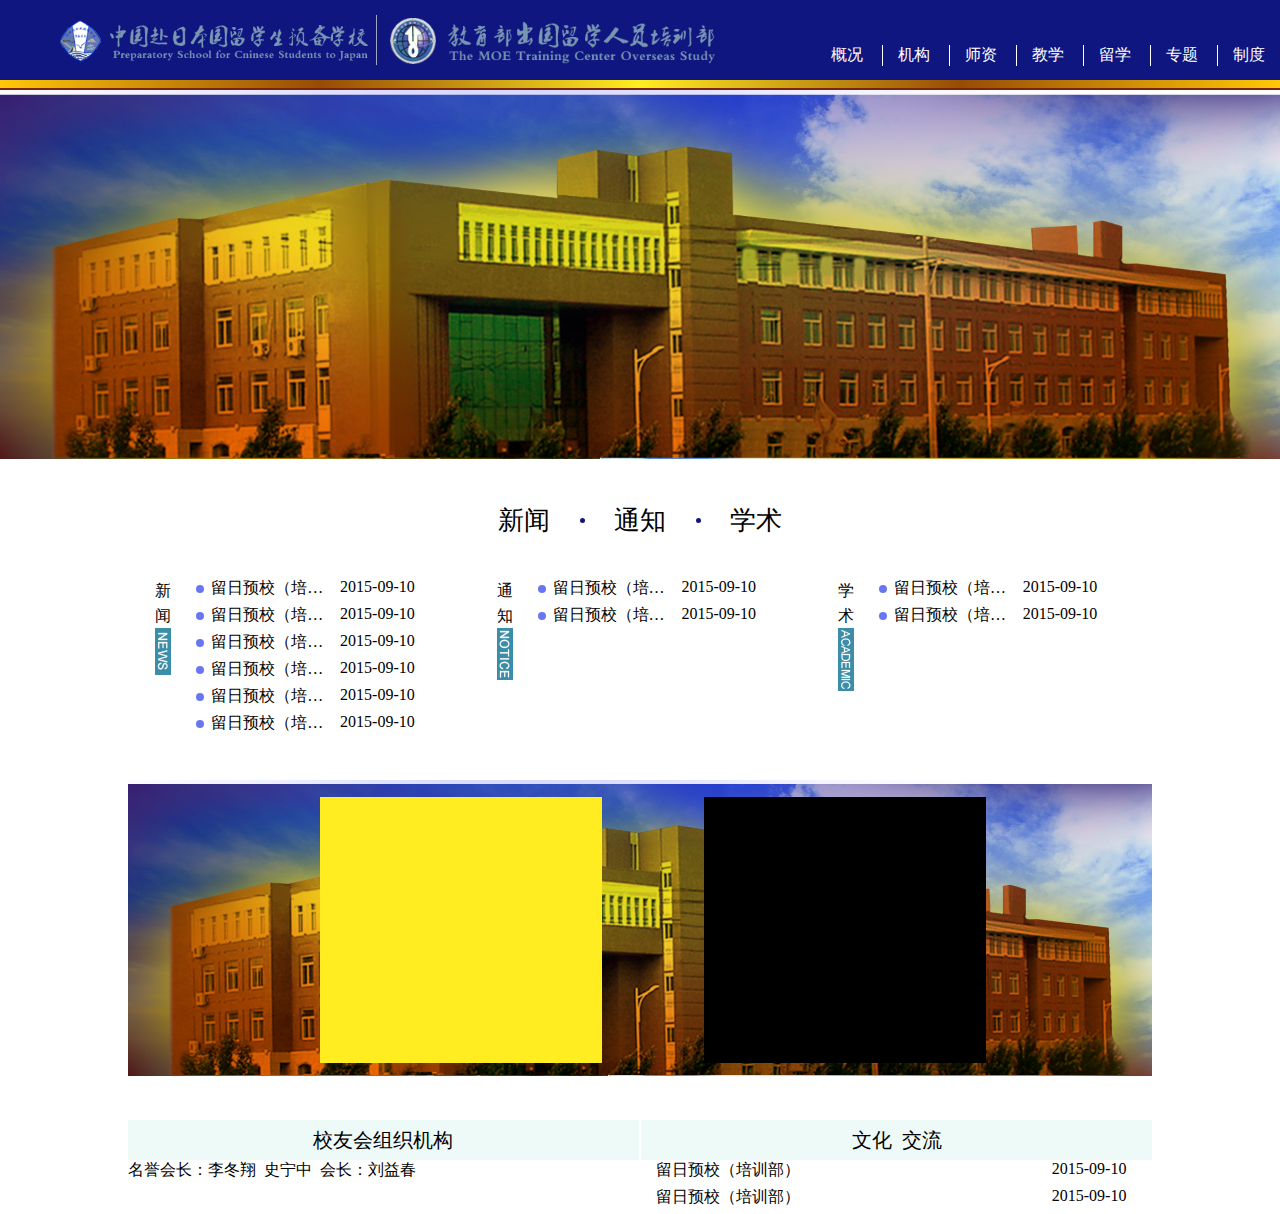
==== index.html @ 19a67167 "first" ====
<!DOCTYPE html>
<html lang="en">
<head>
    <meta charset="UTF-8">
    <title>东北师范大学留日预校</title>
    <link href="css/base.css" rel="stylesheet" type="text/css">
    <meta name="viewport" content="width=device-width,scale=initial-scale">
</head>
<style>

</style>
<body>
    <div class="wrapper">
        <div class="nav">
            <div class="navbar">
                <img id="icon1" src="images/图标.png">
                <img id="icon2" src="images/图标2.png">
                <ul>
                    <li>概况</li>
                    <li>机构</li>
                    <li>师资</li>
                    <li>教学</li>
                    <li>留学</li>
                    <li>专题</li>
                    <li>制度</li>
                </ul>
            </div>
            <div class="topHr"></div>
            <div class="bottomHr"></div>
            <div class="carousel">
                <img src="images/carousel.jpg">
            </div>
        </div>
        <div class="section1">
            <div class="section1Top">
                <ul>
                    <li>新闻</li>
                    <li>通知</li>
                    <li>学术</li>
                </ul>
            </div>
            <div class="section1Content">
                <div class="news">
                    <div class="sidebar">
                        <div class="sidebarInner">
                            <p>新闻</p>
                            <img src="images/news.png">
                        </div>
                    </div>
                    <div class="content">
                        <div class="item">
                            <div class="ic"></div>
                            <div class="title">留日预校（培训部）</div>
                            <div class="date">2015-09-10</div>
                        </div>
                        <div class="item">
                            <div class="ic"></div>
                            <div class="title">留日预校（培训部）</div>
                            <div class="date">2015-09-10</div>
                        </div>
                        <div class="item">
                            <div class="ic"></div>
                            <div class="title">留日预校（培训部）</div>
                            <div class="date">2015-09-10</div>
                        </div>
                        <div class="item">
                            <div class="ic"></div>
                            <div class="title">留日预校（培训部）</div>
                            <div class="date">2015-09-10</div>
                        </div>
                        <div class="item">
                            <div class="ic"></div>
                            <div class="title">留日预校（培训部）</div>
                            <div class="date">2015-09-10</div>
                        </div>
                        <div class="item">
                            <div class="ic"></div>
                            <div class="title">留日预校（培训部）</div>
                            <div class="date">2015-09-10</div>
                        </div>
                    </div>
                </div>
                <div class="notice">
                    <div class="sidebar">
                        <div class="sidebarInner">
                            <p>通知</p>
                            <img src="images/notice.png">
                        </div>
                    </div>
                    <div class="content">
                        <div class="item">
                            <div class="ic"></div>
                            <div class="title">留日预校（培训部）</div>
                            <div class="date">2015-09-10</div>
                        </div>
                        <div class="item">
                            <div class="ic"></div>
                            <div class="title">留日预校（培训部）</div>
                            <div class="date">2015-09-10</div>
                        </div>
                    </div>
                </div>
                <div class="academic">
                    <div class="sidebar">
                        <div class="sidebarInner">
                            <p>学术</p>
                            <img src="images/action.png">
                        </div>
                    </div>
                    <div class="content">
                        <div class="item">
                            <div class="ic"></div>
                            <div class="title">留日预校（培训部）</div>
                            <div class="date">2015-09-10</div>
                        </div>
                        <div class="item">
                            <div class="ic"></div>
                            <div class="title">留日预校（培训部）</div>
                            <div class="date">2015-09-10</div>
                        </div>
                    </div>
                </div>
                <div style="clear: both"></div>
            </div>
            <div style="clear: both"></div>
        </div>
        <div class="section2">
            <img src="images/carousel.jpg">
            <div class="signup"></div>
            <div class="student"></div>
        </div>
        <div class="section3">
            <div class="asso">校友会组织机构</div>
            <div class="culture">文化&nbsp&nbsp交流</div>

            <div class="section3Content">
                <div class="people">
                    <p>名誉会长：李冬翔&nbsp&nbsp史宁中&nbsp&nbsp会长：刘益春</p>
                </div>
                <div class="communicate">
                    <div class="main">
                        <div class="content">
                            <div class="item">
                                <div class="title">留日预校（培训部）</div>
                                <div class="date">2015-09-10</div>
                            </div>
                            <div class="item">
                                <div class="title">留日预校（培训部）</div>
                                <div class="date">2015-09-10</div>
                            </div>
                        </div>
                    </div>
                </div>
            </div>
        </div>
    </div>
</body>
</html>
---- css/base.css ----
*{margin: 0px; padding: 0px}

.wrapper{width:100%;}
#icon1{display: block; position: absolute; left: 60px; top: 15px; border-right: 1px solid rgba(216, 214, 212, 0.74); height: 50px;}
#icon2{display: block; position: absolute; left:390px; top: 18px; height: 46px;}
.navbar{position: relative; height: 80px; background-color: #0f1680;  margin: 0 auto;}
.navbar ul{position: absolute; right: 0px; top: 45px;}
.navbar li{display: inline-block; list-style: none; font-family: "Microsoft YaHei UI"; color: white; padding: 0px 15px;}
/*这里用inline-block，只需要把ul设置成absolute就可以撑开父亲元素*/
.navbar li:nth-child(n+2){ border-left: 1px solid white}
.carousel { margin: 0 auto;}
.carousel img{width: 100%; margin: 0 auto;}
.topHr{height: 8px; margin: 0 auto;
    background-image: linear-gradient(left, #ffc808, #974C04, #FFED21, #974C04, #ffc808);
    /* Firefox 3.6+ */
    background: -moz-linear-gradient(left, #ffc808, #974C04, #FFED21, #974C04, #ffc808);
    /* Safari 4-5, Chrome 1-9 */
    background: -webkit-gradient(linear, left top, right top, from(#ffc808), color-stop(0.25, #974C04), color-stop(0.5, #FFED21), color-stop(0.75, #974C04), to(#ffc808));
    /* Safari 5.1+, Chrome 10+ */
    background: -webkit-linear-gradient(left, #ffc808, #974C04, #FFED21, #974C04, #ffc808);
    /* Opera 11.10+ */
    background: -o-linear-gradient(left, #ffc808, #974C04, #FFED21, #974C04, #ffc808);
}
.bottomHr{height: 2px; margin: 0 auto;
    background-color: #79240b;
}
.section1Top{text-align: center; margin: 40px 0px;}

.section1Top li{display:inline-block; padding: 0 30px; font-family: "Microsoft YaHei UI"; font-size: 1.6em; position: relative}

.section1Top li:nth-child(n+2)::before{
    content:"";
    height:5px;
    width:5px;
    border-radius: 5px;
    background-color: #0f1680;
    position: absolute;
    top: 15px;
    left: -4px;
}

.section1{width:80%; margin: 0 auto;}
.section1Content{}
.section1Content>div{width: 33.333%; float: left}

@media screen and (max-width: 1000px) and (min-width: 640px) {
    .section1Content>div{width: 100%;}
    .section1Content .news,
    .section1Content .notice{width: 50%;}
    .section1Top li{font-size: 1em;}
    .section1Top li:nth-child(n+2)::before{height:4px; width:4px; top: 9px;}
}
@media screen and (max-width: 639px) {
    .section1Content>div{width: 100%;}
    .section1Top li{font-size: .5em;}
    .section1Top li:nth-child(n+2)::before{height:2px; width:2px; top: 7px;}
}

.sidebar{
    float: left;
    width: 20%;
    height :10%;
}

.sidebarInner{
    width:20%;
    margin: 0 auto;
}
.sidebarInner p{
    line-height: 25px;
}

.content{
    float: left;
    width:80%;
}
.ic{height: 8px; width: 8px; border-radius: 50%; background-color: #6976f2; margin: 7px 7px 7px 0; float: left}
.title{
    position: absolute;
    left: 15px;
    right: 80px;
    float: left;
    overflow: hidden;
    white-space: nowrap;
    text-overflow: ellipsis;
}
.date{float: right;}
.item{height: 24px; width: 80%; margin-bottom: 3px; position: relative}

.section2{text-align: center; position: relative}
.section2 img{margin: 40px auto; width: 80%;}

.section2>*:not(img){position: absolute; width: 22%; top: 15%; height: 70%}

.signup{background-color: #FFED21; left: 25%; }
.student{background-color: black; left: 55%;}

.section3{
    width: 80%;
    margin: 0 auto;
}
.section3>.asso,
.section3>.culture{text-align: center; font-family: "Microsoft YaHei UI"; height: 40px; background-color: #edfaf8; width: 49.9%; line-height: 40px; font-size: 20px}
.asso{float: left}
.culture{float: right}

.section3Content>.people,
.section3Content>.communicate{width: 49.9%}
.people{float: left;}
.communicate{float: right; position: relative}
.main>.content{width:95%; margin: 0 auto;}
.main>.content>.item{width:100%}
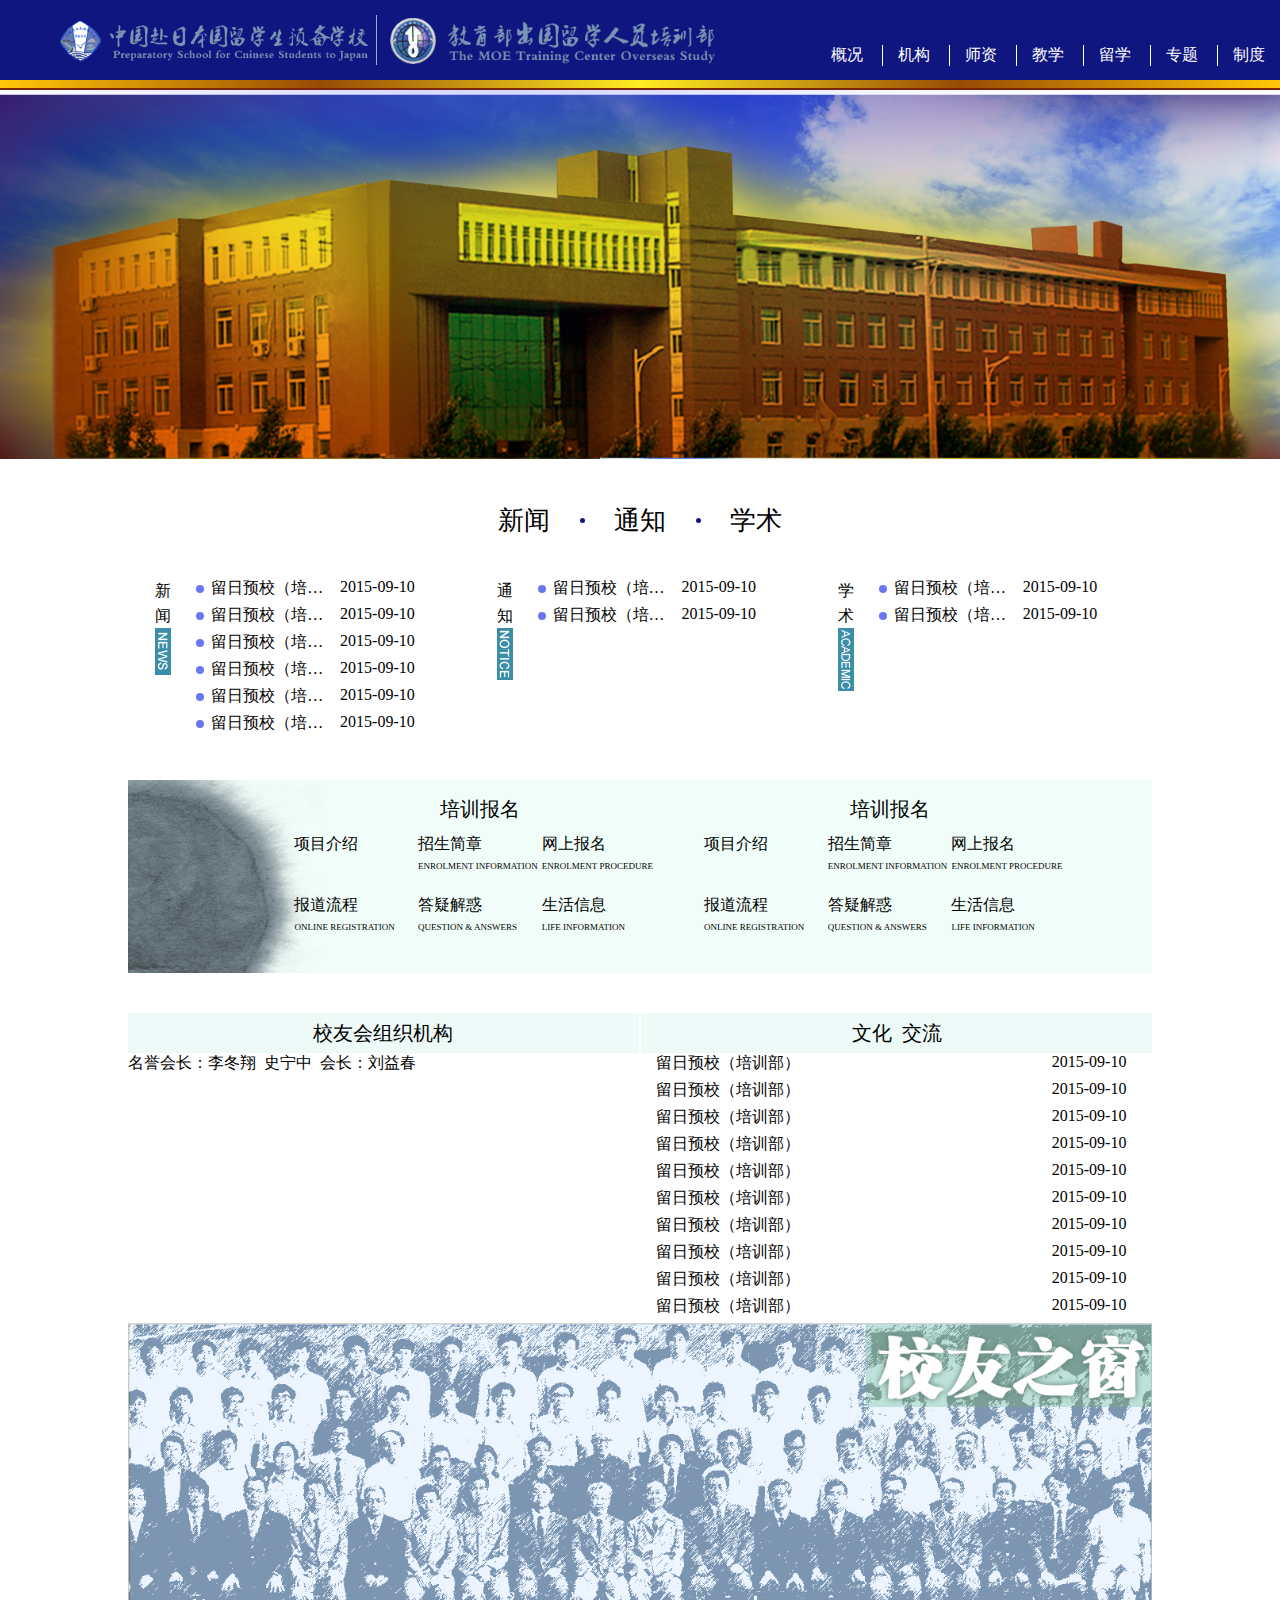
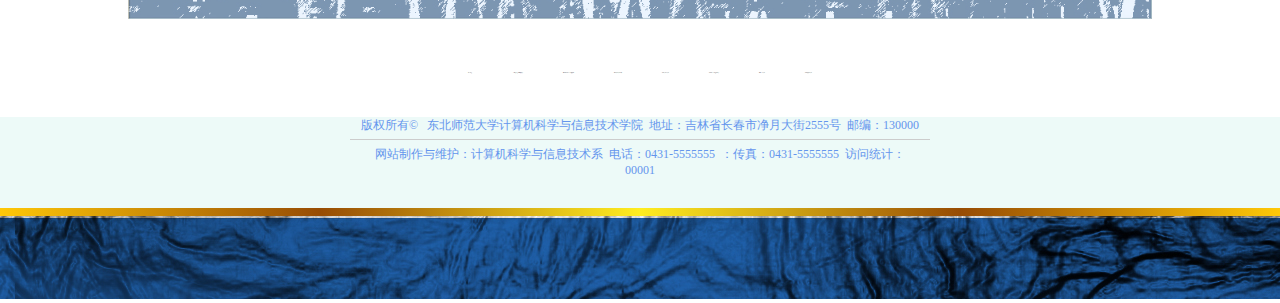
==== commit ea3dcfd5: "kuaile" ====
--- a/index.html
+++ b/index.html
@@ -4,17 +4,17 @@
     <meta charset="UTF-8">
     <title>东北师范大学留日预校</title>
     <link href="css/base.css" rel="stylesheet" type="text/css">
-    <meta name="viewport" content="width=device-width,scale=initial-scale">
+    <link href="css/font-awesome.min.css" rel="stylesheet" type="text/css">
+    <meta name="viewport" content="width=device-width,initial-scale=1">
 </head>
-<style>
-
-</style>
 <body>
     <div class="wrapper">
         <div class="nav">
             <div class="navbar">
                 <img id="icon1" src="images/图标.png">
                 <img id="icon2" src="images/图标2.png">
+                <img id="icon3" src="images/预校团徽.png">
+                <img id="icon4" src="images/培训校徽.png">
                 <ul>
                     <li>概况</li>
                     <li>机构</li>
@@ -24,6 +24,17 @@
                     <li>专题</li>
                     <li>制度</li>
                 </ul>
+                <div id="ul2"><i class="fa fa-bars fa-3x ul2"></i>
+                    <ul>
+                        <li>概况</li>
+                        <li>机构</li>
+                        <li>师资</li>
+                        <li>教学</li>
+                        <li>留学</li>
+                        <li>专题</li>
+                        <li>制度</li>
+                    </ul>
+                </div>
             </div>
             <div class="topHr"></div>
             <div class="bottomHr"></div>
@@ -125,9 +136,25 @@
             <div style="clear: both"></div>
         </div>
         <div class="section2">
-            <img src="images/carousel.jpg">
-            <div class="signup"></div>
-            <div class="student"></div>
+            <img src="images/球.png">
+            <div class="signup">
+                <div class="signupTop"><p>培训报名</p></div>
+                <div class="block">项目介绍</div>
+                <div class="block">招生简章<br><span>ENROLMENT INFORMATION</span></div>
+                <div class="block">网上报名<br><span>ENROLMENT PROCEDURE</span></div>
+                <div class="block">报道流程<br><span>ONLINE REGISTRATION</span></div>
+                <div class="block">答疑解惑<br><span>QUESTION & ANSWERS</span></div>
+                <div class="block">生活信息<br><span>LIFE INFORMATION</span></div>
+            </div>
+            <div class="student">
+                <div class="signupTop"><p>培训报名</p></div>
+                <div class="block">项目介绍</div>
+                <div class="block">招生简章<br><span>ENROLMENT INFORMATION</span></div>
+                <div class="block">网上报名<br><span>ENROLMENT PROCEDURE</span></div>
+                <div class="block">报道流程<br><span>ONLINE REGISTRATION</span></div>
+                <div class="block">答疑解惑<br><span>QUESTION & ANSWERS</span></div>
+                <div class="block">生活信息<br><span>LIFE INFORMATION</span></div>
+            </div>
         </div>
         <div class="section3">
             <div class="asso">校友会组织机构</div>
@@ -148,11 +175,90 @@
                                 <div class="title">留日预校（培训部）</div>
                                 <div class="date">2015-09-10</div>
                             </div>
-                        </div>
-                    </div>
-                </div>
-            </div>
+                            <div class="item">
+                                <div class="title">留日预校（培训部）</div>
+                                <div class="date">2015-09-10</div>
+                            </div>
+                            <div class="item">
+                                <div class="title">留日预校（培训部）</div>
+                                <div class="date">2015-09-10</div>
+                            </div>
+                            <div class="item">
+                                <div class="title">留日预校（培训部）</div>
+                                <div class="date">2015-09-10</div>
+                            </div>
+                            <div class="item">
+                                <div class="title">留日预校（培训部）</div>
+                                <div class="date">2015-09-10</div>
+                            </div>
+                            <div class="item">
+                                <div class="title">留日预校（培训部）</div>
+                                <div class="date">2015-09-10</div>
+                            </div>
+                            <div class="item">
+                                <div class="title">留日预校（培训部）</div>
+                                <div class="date">2015-09-10</div>
+                            </div>
+                            <div class="item">
+                                <div class="title">留日预校（培训部）</div>
+                                <div class="date">2015-09-10</div>
+                            </div>
+                            <div class="item">
+                                <div class="title">留日预校（培训部）</div>
+                                <div class="date">2015-09-10</div>
+                            </div>
+                        </div>
+                    </div>
+                </div>
+            </div>
+        </div>
+        <div class="section4">
+            <img src="images/校友之窗.jpg">
+            <div class="links">
+                <div class="link">
+                    <p>友情链接：</p>
+                </div><div class="link">
+                    <p>中华人民共和国教育部</p>
+                </div><div class="link">
+                    <p>国家留学基金管理委员会</p>
+                </div><div class="link">
+                    <p>东北师范大学官网</p>
+                </div><div class="link">
+                    <p>日本井冈山大学</p>
+                </div><div class="link">
+                    <p>日本神户亲和女子学院</p>
+                </div><div class="link">
+                    <p>东京工业大学</p>
+                </div><div class="link">
+                    <p>日本樱美林大学</p>
+                </div>
+            </div>
+        </div>
+        <div class="footer">
+            <ul>
+                <li>版权所有© &nbsp; 东北师范大学计算机科学与信息技术学院 &nbsp;地址：吉林省长春市净月大街2555号 &nbsp;邮编：130000</li>
+                <hr style="height:1px;border:none;border-top:1px solid #CCCCCC; width:580px; margin:5px auto;" />
+                <li> 网站制作与维护：计算机科学与信息技术系 &nbsp;电话：0431-5555555 &nbsp;：传真：0431-5555555 &nbsp;访问统计：
+                    <div class="count">00001</div>
+                </li>
+            </ul>
+            <div class="topHr"></div>
+            <div class="footerimg">
+                <img src="images/foot.jpg">
+            </div>
+
         </div>
     </div>
 </body>
+<script>
+    window.onload = function(){
+        var ul2 = document.getElementById("ul2");
+        ul2.onmouseover = function(){
+            ul2.children[1].style.cssText = "display:block";
+        }
+        ul2.onmouseout = function(){
+            ul2.children[1].style.cssText = "display:none";
+        }
+    }
+</script>
 </html>--- a/css/base.css
+++ b/css/base.css
@@ -1,13 +1,24 @@
 *{margin: 0px; padding: 0px}
 
 .wrapper{width:100%;}
-#icon1{display: block; position: absolute; left: 60px; top: 15px; border-right: 1px solid rgba(216, 214, 212, 0.74); height: 50px;}
-#icon2{display: block; position: absolute; left:390px; top: 18px; height: 46px;}
+#icon1{ position: absolute; left: 60px; top: 15px; border-right: 1px solid rgba(216, 214, 212, 0.74); height: 50px;}
+#icon2{ position: absolute; left:390px; top: 18px; height: 46px;}
+#icon3{position: absolute; left: 60px; top: 15px; height: 50px; display: none;}
+#icon4{position: absolute; left:160px; top: 18px; height: 46px; display: none}
 .navbar{position: relative; height: 80px; background-color: #0f1680;  margin: 0 auto;}
-.navbar ul{position: absolute; right: 0px; top: 45px;}
-.navbar li{display: inline-block; list-style: none; font-family: "Microsoft YaHei UI"; color: white; padding: 0px 15px;}
+.navbar>ul{position: absolute; right: 0px; top: 45px;}
+.navbar>ul>li{display: inline-block; list-style: none; font-family: "Microsoft YaHei UI"; color: white; padding: 0px 15px;}
 /*这里用inline-block，只需要把ul设置成absolute就可以撑开父亲元素*/
-.navbar li:nth-child(n+2){ border-left: 1px solid white}
+.navbar #ul2{
+    position: absolute;
+    right: 20px;
+    top : 18px;
+    display: none;
+}
+#ul2>ul{list-style: none; width: 40px; position: absolute; top: 65px;}
+#ul2>ul>li{padding: 5px 0px}
+
+.navbar>ul>li:nth-child(n+2){ border-left: 1px solid white}
 .carousel { margin: 0 auto;}
 .carousel img{width: 100%; margin: 0 auto;}
 .topHr{height: 8px; margin: 0 auto;
@@ -43,17 +54,33 @@
 .section1Content{}
 .section1Content>div{width: 33.333%; float: left}
 
-@media screen and (max-width: 1000px) and (min-width: 640px) {
+@media screen and (max-width: 1250px) and (min-width: 1141px) {
+    .navbar>ul>li{padding: 0px 8px;}
+}
+
+@media screen and (max-width: 1140px) and (min-width: 1001px) {
+    #icon1,#icon2{display: none;}
+    #icon3,#icon4{display: block;}
+}
+
+@media screen and (max-width: 1000px) and (min-width: 720px) {
     .section1Content>div{width: 100%;}
     .section1Content .news,
     .section1Content .notice{width: 50%;}
-    .section1Top li{font-size: 1em;}
-    .section1Top li:nth-child(n+2)::before{height:4px; width:4px; top: 9px;}
+    .section1Top>ul>li{font-size: 1em;}
+    .section1Top>ul>li:nth-child(n+2)::before{height:4px; width:4px; top: 9px;}
+    #icon1,#icon2{display: none;}
+    #icon3,#icon4{display: block;}
 }
-@media screen and (max-width: 639px) {
+
+@media screen and (max-width: 719px) {
     .section1Content>div{width: 100%;}
     .section1Top li{font-size: .5em;}
     .section1Top li:nth-child(n+2)::before{height:2px; width:2px; top: 7px;}
+    #icon1,#icon2{display: none;}
+    #icon3,#icon4{display: block;}
+    .navbar ul{display: none}
+    .navbar #ul2{display: block}
 }
 
 .sidebar{
@@ -87,15 +114,27 @@
 .date{float: right;}
 .item{height: 24px; width: 80%; margin-bottom: 3px; position: relative}
 
-.section2{text-align: center; position: relative}
-.section2 img{margin: 40px auto; width: 80%;}
+.section2{position: relative}
+.section2 img{margin: 40px auto; width: 80%; display: block}
 
-.section2>*:not(img){position: absolute; width: 22%; top: 15%; height: 70%}
+.section2>*:not(img){position: absolute; width: 29%; top: 8%; height: 55%}
 
-.signup{background-color: #FFED21; left: 25%; }
-.student{background-color: black; left: 55%;}
+/*.signup{background-color: #FFED21; left: 23%; }*/
+/*.student{background-color: blueviolet; left: 55%;}*/
+.signup{left: 23%; }
+.student{left: 55%;}
+.signupTop{text-align: center;}
+.signupTop>p{font-size: 20px; font-family: "Microsoft YaHei UI";}
+.signup>.block{width: 33.33%; float: left; padding:3% 0px; font-family: "Microsoft YaHei UI";}
+.signup>.block>span{font-size: 9px;  -webkit-transform: scale(.3); -o-transform: scale(.3); }
+
+.signupTop{text-align: center;}
+.signupTop>p{font-size: 20px; font-family: "Microsoft YaHei UI";}
+.student>.block{width: 33.33%; float: left; padding:3% 0px; font-family: "Microsoft YaHei UI";}
+.student>.block>span{font-size: 9px;  -webkit-transform: scale(.3); -o-transform: scale(.3); }
 
 .section3{
+    overflow: hidden;
     width: 80%;
     margin: 0 auto;
 }
@@ -108,5 +147,20 @@
 .section3Content>.communicate{width: 49.9%}
 .people{float: left;}
 .communicate{float: right; position: relative}
-.main>.content{width:95%; margin: 0 auto;}
-.main>.content>.item{width:100%}+.main>.content{width: 95%; margin: 0 auto;}
+.main>.content>.item{width: 100%}
+
+.section4{width: 80%; margin: 0 auto;}
+.section4>img{display: block; width: 100%;}
+.links{margin: 40px 0px; text-align: center}
+.link{padding: 0px 20px; display: inline-block; font-size: 1px;}
+
+.footer{
+    text-align: center;
+    font-size: 12px;
+    color: cornflowerblue;
+}
+.footer>ul{
+    padding: 0px 0px 30px 0px;
+    background-color: #edfaf8;
+}
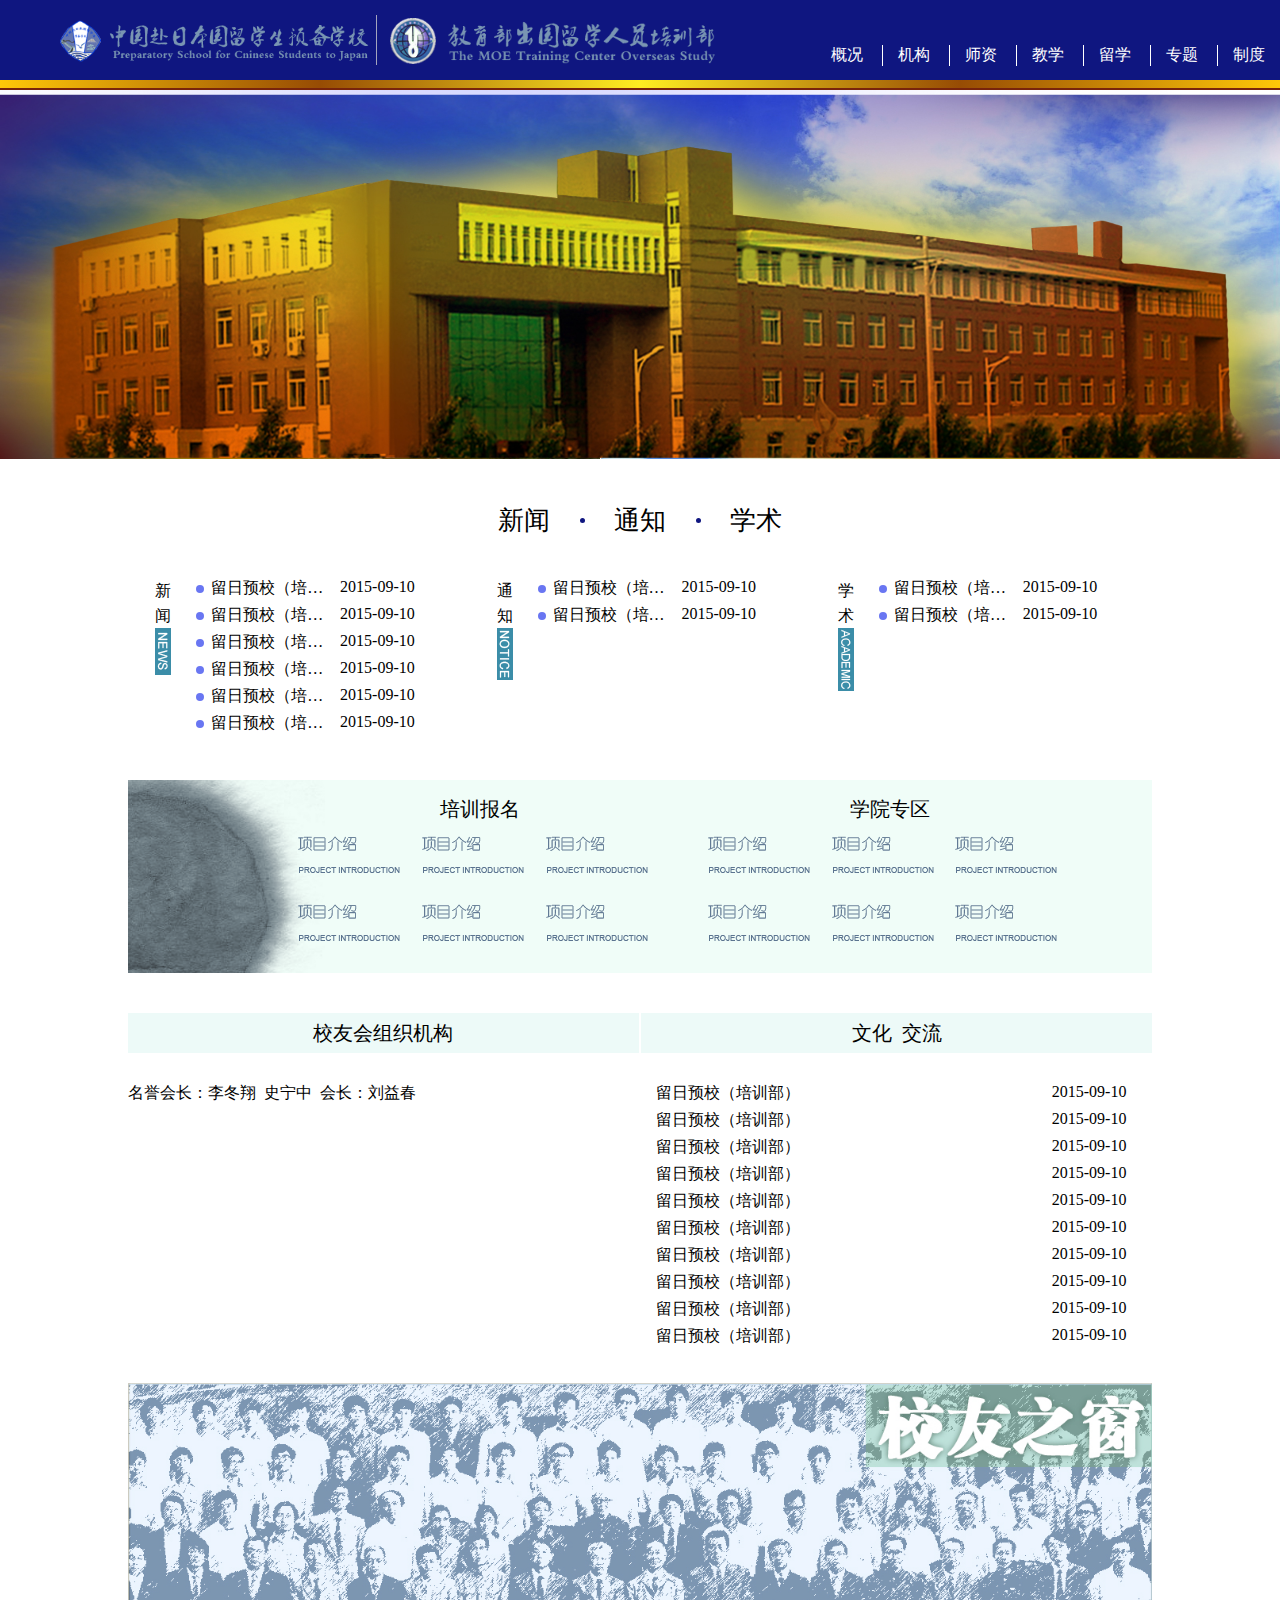
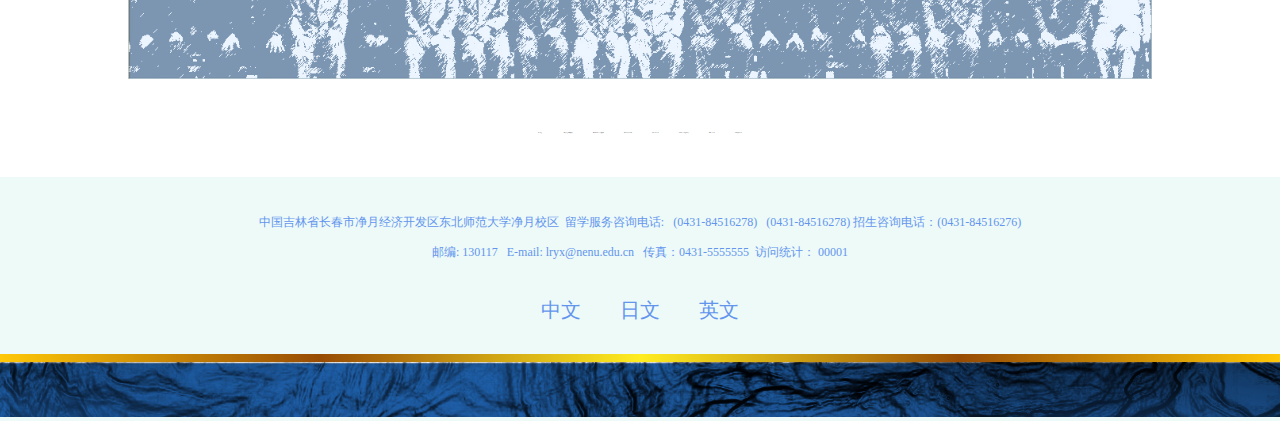
==== commit 9fd8b285: "almost" ====
--- a/index.html
+++ b/index.html
@@ -4,7 +4,6 @@
     <meta charset="UTF-8">
     <title>东北师范大学留日预校</title>
     <link href="css/base.css" rel="stylesheet" type="text/css">
-    <link href="css/font-awesome.min.css" rel="stylesheet" type="text/css">
     <meta name="viewport" content="width=device-width,initial-scale=1">
 </head>
 <body>
@@ -24,17 +23,7 @@
                     <li>专题</li>
                     <li>制度</li>
                 </ul>
-                <div id="ul2"><i class="fa fa-bars fa-3x ul2"></i>
-                    <ul>
-                        <li>概况</li>
-                        <li>机构</li>
-                        <li>师资</li>
-                        <li>教学</li>
-                        <li>留学</li>
-                        <li>专题</li>
-                        <li>制度</li>
-                    </ul>
-                </div>
+                <a href="javascript:void(0)" id="nav-switch"></a>
             </div>
             <div class="topHr"></div>
             <div class="bottomHr"></div>
@@ -139,21 +128,33 @@
             <img src="images/球.png">
             <div class="signup">
                 <div class="signupTop"><p>培训报名</p></div>
-                <div class="block">项目介绍</div>
-                <div class="block">招生简章<br><span>ENROLMENT INFORMATION</span></div>
-                <div class="block">网上报名<br><span>ENROLMENT PROCEDURE</span></div>
-                <div class="block">报道流程<br><span>ONLINE REGISTRATION</span></div>
-                <div class="block">答疑解惑<br><span>QUESTION & ANSWERS</span></div>
-                <div class="block">生活信息<br><span>LIFE INFORMATION</span></div>
+                <div class="block"><img class="hide1" src="images/项目介绍文字.png" alt="">
+                    <img class="hide" src="images/项目介绍(仅文字).png" alt=""></div>
+                <div class="block"><img class="hide1" src="images/项目介绍文字.png" alt="">
+                    <img class="hide" src="images/项目介绍(仅文字).png" alt=""></div>
+                <div class="block"><img class="hide1" src="images/项目介绍文字.png" alt="">
+                <img class="hide" src="images/项目介绍(仅文字).png" alt=""></div>
+                <div class="block"><img class="hide1" src="images/项目介绍文字.png" alt="">
+                <img class="hide" src="images/项目介绍(仅文字).png" alt=""></div>
+                <div class="block"><img class="hide1" src="images/项目介绍文字.png" alt="">
+                <img class="hide" src="images/项目介绍(仅文字).png" alt=""></div>
+                <div class="block"><img class="hide1" src="images/项目介绍文字.png" alt="">
+                <img class="hide" src="images/项目介绍(仅文字).png" alt=""></div>
             </div>
             <div class="student">
-                <div class="signupTop"><p>培训报名</p></div>
-                <div class="block">项目介绍</div>
-                <div class="block">招生简章<br><span>ENROLMENT INFORMATION</span></div>
-                <div class="block">网上报名<br><span>ENROLMENT PROCEDURE</span></div>
-                <div class="block">报道流程<br><span>ONLINE REGISTRATION</span></div>
-                <div class="block">答疑解惑<br><span>QUESTION & ANSWERS</span></div>
-                <div class="block">生活信息<br><span>LIFE INFORMATION</span></div>
+                <div class="signupTop"><p>学院专区</p></div>
+                <div class="block"><img class="hide1" src="images/项目介绍文字.png" alt="">
+                    <img class="hide" src="images/项目介绍(仅文字).png" alt=""></div>
+                <div class="block"><img class="hide1" src="images/项目介绍文字.png" alt="">
+                    <img class="hide" src="images/项目介绍(仅文字).png" alt=""></div>
+                <div class="block"><img class="hide1" src="images/项目介绍文字.png" alt="">
+                    <img class="hide" src="images/项目介绍(仅文字).png" alt=""></div>
+                <div class="block"><img class="hide1" src="images/项目介绍文字.png" alt="">
+                    <img class="hide" src="images/项目介绍(仅文字).png" alt=""></div>
+                <div class="block"><img class="hide1" src="images/项目介绍文字.png" alt="">
+                    <img class="hide" src="images/项目介绍(仅文字).png" alt=""></div>
+                <div class="block"><img class="hide1" src="images/项目介绍文字.png" alt="">
+                    <img class="hide" src="images/项目介绍(仅文字).png" alt=""></div>
             </div>
         </div>
         <div class="section3">
@@ -236,12 +237,17 @@
         </div>
         <div class="footer">
             <ul>
-                <li>版权所有© &nbsp; 东北师范大学计算机科学与信息技术学院 &nbsp;地址：吉林省长春市净月大街2555号 &nbsp;邮编：130000</li>
-                <hr style="height:1px;border:none;border-top:1px solid #CCCCCC; width:580px; margin:5px auto;" />
-                <li> 网站制作与维护：计算机科学与信息技术系 &nbsp;电话：0431-5555555 &nbsp;：传真：0431-5555555 &nbsp;访问统计：
-                    <div class="count">00001</div>
+                <li>中国吉林省长春市净月经济开发区东北师范大学净月校区 &nbsp;留学服务咨询电话: &nbsp; (0431-84516278) &nbsp; (0431-84516278)&nbsp;招生咨询电话：(0431-84516276)</li>
+                <li> 邮编: 130117 &nbsp; E-mail: lryx@nenu.edu.cn &nbsp; 传真：0431-5555555 &nbsp;访问统计： <span class="count">00001</span>
                 </li>
             </ul>
+            <div class="language">
+                <ul>
+                    <li>中文</li>
+                    <li>日文</li>
+                    <li>英文</li>
+                </ul>
+            </div>
             <div class="topHr"></div>
             <div class="footerimg">
                 <img src="images/foot.jpg">
@@ -252,12 +258,17 @@
 </body>
 <script>
     window.onload = function(){
-        var ul2 = document.getElementById("ul2");
-        ul2.onmouseover = function(){
-            ul2.children[1].style.cssText = "display:block";
-        }
-        ul2.onmouseout = function(){
-            ul2.children[1].style.cssText = "display:none";
+            var flag=true;
+            document.getElementById("nav-switch").onclick = function(){
+                var nav = document.getElementsByClassName("navbar")[0];
+                if(flag){
+                nav.children[4].style.cssText = "display: block;";
+                flag = false;
+            }
+            else{
+                nav.children[4].style.cssText = "display: none;";
+                flag = true;
+            }
         }
     }
 </script>
--- a/css/base.css
+++ b/css/base.css
@@ -1,4 +1,4 @@
-*{margin: 0px; padding: 0px}
+*{margin: 0px; padding: 0px;}
 
 .wrapper{width:100%;}
 #icon1{ position: absolute; left: 60px; top: 15px; border-right: 1px solid rgba(216, 214, 212, 0.74); height: 50px;}
@@ -8,15 +8,13 @@
 .navbar{position: relative; height: 80px; background-color: #0f1680;  margin: 0 auto;}
 .navbar>ul{position: absolute; right: 0px; top: 45px;}
 .navbar>ul>li{display: inline-block; list-style: none; font-family: "Microsoft YaHei UI"; color: white; padding: 0px 15px;}
+.navbar>a{display: none;}
+.hide{display: none;}
 /*这里用inline-block，只需要把ul设置成absolute就可以撑开父亲元素*/
-.navbar #ul2{
-    position: absolute;
-    right: 20px;
-    top : 18px;
-    display: none;
+
+#nav-switch{width: 30px;  height: 30px;  position: absolute;  right: 30px;  top: 60%;  margin-top: -15px;
+    background: url(../images/icons.png) no-repeat -24px -64px;
 }
-#ul2>ul{list-style: none; width: 40px; position: absolute; top: 65px;}
-#ul2>ul>li{padding: 5px 0px}
 
 .navbar>ul>li:nth-child(n+2){ border-left: 1px solid white}
 .carousel { margin: 0 auto;}
@@ -71,6 +69,10 @@
     .section1Top>ul>li:nth-child(n+2)::before{height:4px; width:4px; top: 9px;}
     #icon1,#icon2{display: none;}
     #icon3,#icon4{display: block;}
+    .academic>.sidebar{width:10%;}
+    .academic>.content{width:90%;}
+    .hide{display: block}
+    .hide1{display: none}
 }
 
 @media screen and (max-width: 719px) {
@@ -79,8 +81,26 @@
     .section1Top li:nth-child(n+2)::before{height:2px; width:2px; top: 7px;}
     #icon1,#icon2{display: none;}
     #icon3,#icon4{display: block;}
-    .navbar ul{display: none}
-    .navbar #ul2{display: block}
+    .navbar>ul {
+        position: absolute;
+        top: 111%;
+        width: 100%;
+        text-align: center;
+        font-size: 21px;
+    }
+    .navbar>ul>li {
+        display: block;
+        list-style: none;
+        font-family: "Microsoft YaHei UI";
+        color: white;
+        padding: 10px 15px;
+        background-color: rgba(7,7,7,0.8);
+        border-bottom: 1px #555 solid;
+    }
+    .navbar>ul{display: none;}
+    .navbar>a{display: block;}
+    .hide{display: block}
+    .hide1{display: none}
 }
 
 .sidebar{
@@ -115,7 +135,7 @@
 .item{height: 24px; width: 80%; margin-bottom: 3px; position: relative}
 
 .section2{position: relative}
-.section2 img{margin: 40px auto; width: 80%; display: block}
+.section2>img{margin: 40px auto; width: 80%; display: block}
 
 .section2>*:not(img){position: absolute; width: 29%; top: 8%; height: 55%}
 
@@ -123,15 +143,11 @@
 /*.student{background-color: blueviolet; left: 55%;}*/
 .signup{left: 23%; }
 .student{left: 55%;}
-.signupTop{text-align: center;}
-.signupTop>p{font-size: 20px; font-family: "Microsoft YaHei UI";}
-.signup>.block{width: 33.33%; float: left; padding:3% 0px; font-family: "Microsoft YaHei UI";}
-.signup>.block>span{font-size: 9px;  -webkit-transform: scale(.3); -o-transform: scale(.3); }
+.signupTop{text-align: center; font-family: "Microsoft YaHei UI";}
+.signupTop>p{font-size: 20px;}
+.signup>.block{width: 33.33%; float: left; padding:3% 0px;}
+.student>.block{width: 33.33%; float: left; padding:3% 0px;}
 
-.signupTop{text-align: center;}
-.signupTop>p{font-size: 20px; font-family: "Microsoft YaHei UI";}
-.student>.block{width: 33.33%; float: left; padding:3% 0px; font-family: "Microsoft YaHei UI";}
-.student>.block>span{font-size: 9px;  -webkit-transform: scale(.3); -o-transform: scale(.3); }
 
 .section3{
     overflow: hidden;
@@ -144,7 +160,7 @@
 .culture{float: right}
 
 .section3Content>.people,
-.section3Content>.communicate{width: 49.9%}
+.section3Content>.communicate{width: 49.9%; padding: 30px 0px;}
 .people{float: left;}
 .communicate{float: right; position: relative}
 .main>.content{width: 95%; margin: 0 auto;}
@@ -153,14 +169,25 @@
 .section4{width: 80%; margin: 0 auto;}
 .section4>img{display: block; width: 100%;}
 .links{margin: 40px 0px; text-align: center}
-.link{padding: 0px 20px; display: inline-block; font-size: 1px;}
+.link{padding: 0px 10px; display: inline-block; font-size: 1px;}
 
 .footer{
     text-align: center;
     font-size: 12px;
     color: cornflowerblue;
+    background-color: #edfaf8;
+}
+.footerimg>img{
+    width: 100%;
 }
 .footer>ul{
-    padding: 0px 0px 30px 0px;
-    background-color: #edfaf8;
+    padding: 30px 0px 30px 0px;
+    line-height: 30px;
 }
+
+.language>ul>li{
+
+    display: inline-block;
+    font-size: 20px;
+    padding: 0px 18px 30px;
+}
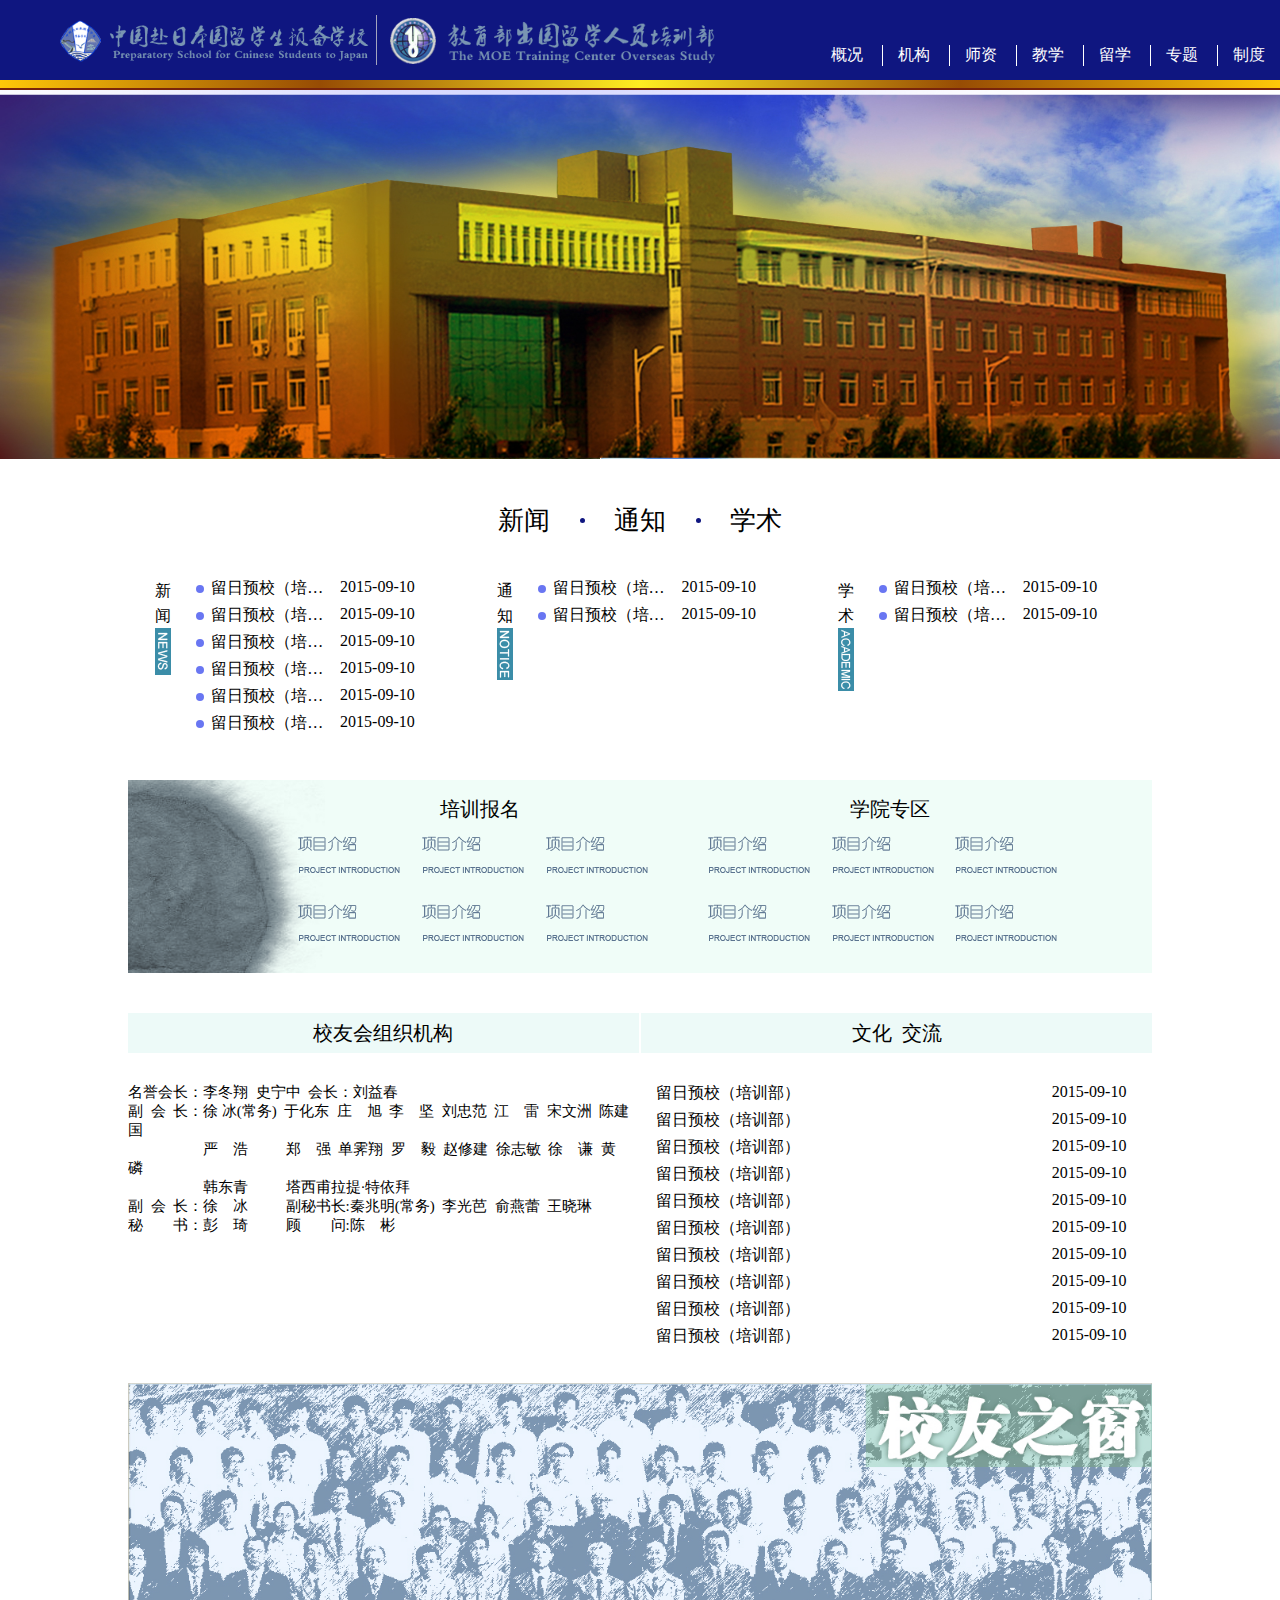
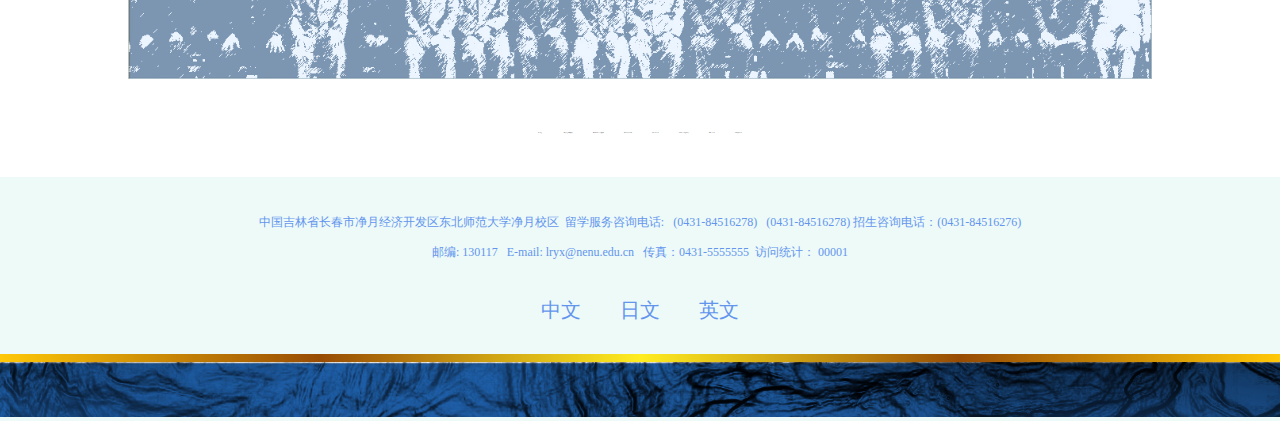
==== commit b2466da5: "12.8" ====
--- a/index.html
+++ b/index.html
@@ -157,13 +157,17 @@
                     <img class="hide" src="images/项目介绍(仅文字).png" alt=""></div>
             </div>
         </div>
-        <div class="section3">
+        <div class="section3"> 
             <div class="asso">校友会组织机构</div>
             <div class="culture">文化&nbsp&nbsp交流</div>
-
             <div class="section3Content">
                 <div class="people">
                     <p>名誉会长：李冬翔&nbsp&nbsp史宁中&nbsp&nbsp会长：刘益春</p>
+                    <p>副  &nbsp会  &nbsp长：徐  冰(常务)&nbsp&nbsp于化东&nbsp&nbsp庄&emsp;旭&nbsp&nbsp李&emsp;坚&nbsp&nbsp刘忠范&nbsp&nbsp江&emsp;雷&nbsp&nbsp宋文洲&nbsp&nbsp陈建国</p>
+                    <p>&emsp;&emsp;&emsp;&emsp;&emsp;严&emsp;浩&emsp;&emsp;&nbsp 郑&emsp;强&nbsp&nbsp单霁翔&nbsp&nbsp罗&emsp;毅&nbsp&nbsp赵修建&nbsp&nbsp徐志敏&nbsp&nbsp徐&emsp;谦&nbsp&nbsp黄&emsp;磷</p>
+                    <p>&emsp;&emsp;&emsp;&emsp;&emsp;韩东青&emsp;&emsp;&nbsp 塔西甫拉提·特依拜</p>
+                    <p>副&nbsp 会 &nbsp长：徐&emsp;冰&emsp;&emsp;&nbsp 副秘书长:秦兆明(常务)  &nbsp李光芭&nbsp&nbsp俞燕蕾&nbsp&nbsp王晓琳</p>
+                    <p>秘&emsp;&emsp;书：彭&emsp;琦&emsp;&emsp;&nbsp 顾&emsp;&emsp;问:陈&emsp;彬</p>
                 </div>
                 <div class="communicate">
                     <div class="main">
--- a/css/base.css
+++ b/css/base.css
@@ -52,56 +52,7 @@
 .section1Content{}
 .section1Content>div{width: 33.333%; float: left}
 
-@media screen and (max-width: 1250px) and (min-width: 1141px) {
-    .navbar>ul>li{padding: 0px 8px;}
-}
 
-@media screen and (max-width: 1140px) and (min-width: 1001px) {
-    #icon1,#icon2{display: none;}
-    #icon3,#icon4{display: block;}
-}
-
-@media screen and (max-width: 1000px) and (min-width: 720px) {
-    .section1Content>div{width: 100%;}
-    .section1Content .news,
-    .section1Content .notice{width: 50%;}
-    .section1Top>ul>li{font-size: 1em;}
-    .section1Top>ul>li:nth-child(n+2)::before{height:4px; width:4px; top: 9px;}
-    #icon1,#icon2{display: none;}
-    #icon3,#icon4{display: block;}
-    .academic>.sidebar{width:10%;}
-    .academic>.content{width:90%;}
-    .hide{display: block}
-    .hide1{display: none}
-}
-
-@media screen and (max-width: 719px) {
-    .section1Content>div{width: 100%;}
-    .section1Top li{font-size: .5em;}
-    .section1Top li:nth-child(n+2)::before{height:2px; width:2px; top: 7px;}
-    #icon1,#icon2{display: none;}
-    #icon3,#icon4{display: block;}
-    .navbar>ul {
-        position: absolute;
-        top: 111%;
-        width: 100%;
-        text-align: center;
-        font-size: 21px;
-    }
-    .navbar>ul>li {
-        display: block;
-        list-style: none;
-        font-family: "Microsoft YaHei UI";
-        color: white;
-        padding: 10px 15px;
-        background-color: rgba(7,7,7,0.8);
-        border-bottom: 1px #555 solid;
-    }
-    .navbar>ul{display: none;}
-    .navbar>a{display: block;}
-    .hide{display: block}
-    .hide1{display: none}
-}
 
 .sidebar{
     float: left;
@@ -162,6 +113,7 @@
 .section3Content>.people,
 .section3Content>.communicate{width: 49.9%; padding: 30px 0px;}
 .people{float: left;}
+.people>p{  font-size: 15px;  }
 .communicate{float: right; position: relative}
 .main>.content{width: 95%; margin: 0 auto;}
 .main>.content>.item{width: 100%}
@@ -191,3 +143,57 @@
     font-size: 20px;
     padding: 0px 18px 30px;
 }
+
+@media screen and (max-width: 1250px) and (min-width: 1141px) {
+    .navbar>ul>li{padding: 0px 8px;}
+}
+
+@media screen and (max-width: 1140px) and (min-width: 1001px) {
+    #icon1,#icon2{display: none;}
+    #icon3,#icon4{display: block;}
+    .section1,.section2>img,.section3,.section4{width: 90%;}
+  /*   .hide{display: block}
+  .hide1{display: none} */
+}
+
+@media screen and (max-width: 1000px) and (min-width: 720px) {
+    .section1Content>div{width: 100%;}
+    .section1Content .news,
+    .section1Content .notice{width: 50%;}
+    .section1Top>ul>li{font-size: 1em;}
+    .section1Top>ul>li:nth-child(n+2)::before{height:4px; width:4px; top: 9px;}
+    #icon1,#icon2{display: none;}
+    #icon3,#icon4{display: block;}
+    .academic>.sidebar{width:10%;}
+    .academic>.content{width:90%;}
+    .hide{display: block}
+    .hide1{display: none}
+}
+
+@media screen and (max-width: 719px) {
+    .section1Content>div{width: 100%;}
+    .section1Top li{font-size: .5em;}
+    .section1Top li:nth-child(n+2)::before{height:2px; width:2px; top: 7px;}
+    #icon1,#icon2{display: none;}
+    #icon3,#icon4{display: block;}
+    .navbar>ul {
+        position: absolute;
+        top: 111%;
+        width: 100%;
+        text-align: center;
+        font-size: 21px;
+    }
+    .navbar>ul>li {
+        display: block;
+        list-style: none;
+        font-family: "Microsoft YaHei UI";
+        color: white;
+        padding: 10px 15px;
+        background-color: rgba(7,7,7,0.8);
+        border-bottom: 1px #555 solid;
+    }
+    .navbar>ul{display: none;}
+    .navbar>a{display: block;}
+    .hide{display: block}
+    .hide1{display: none}
+}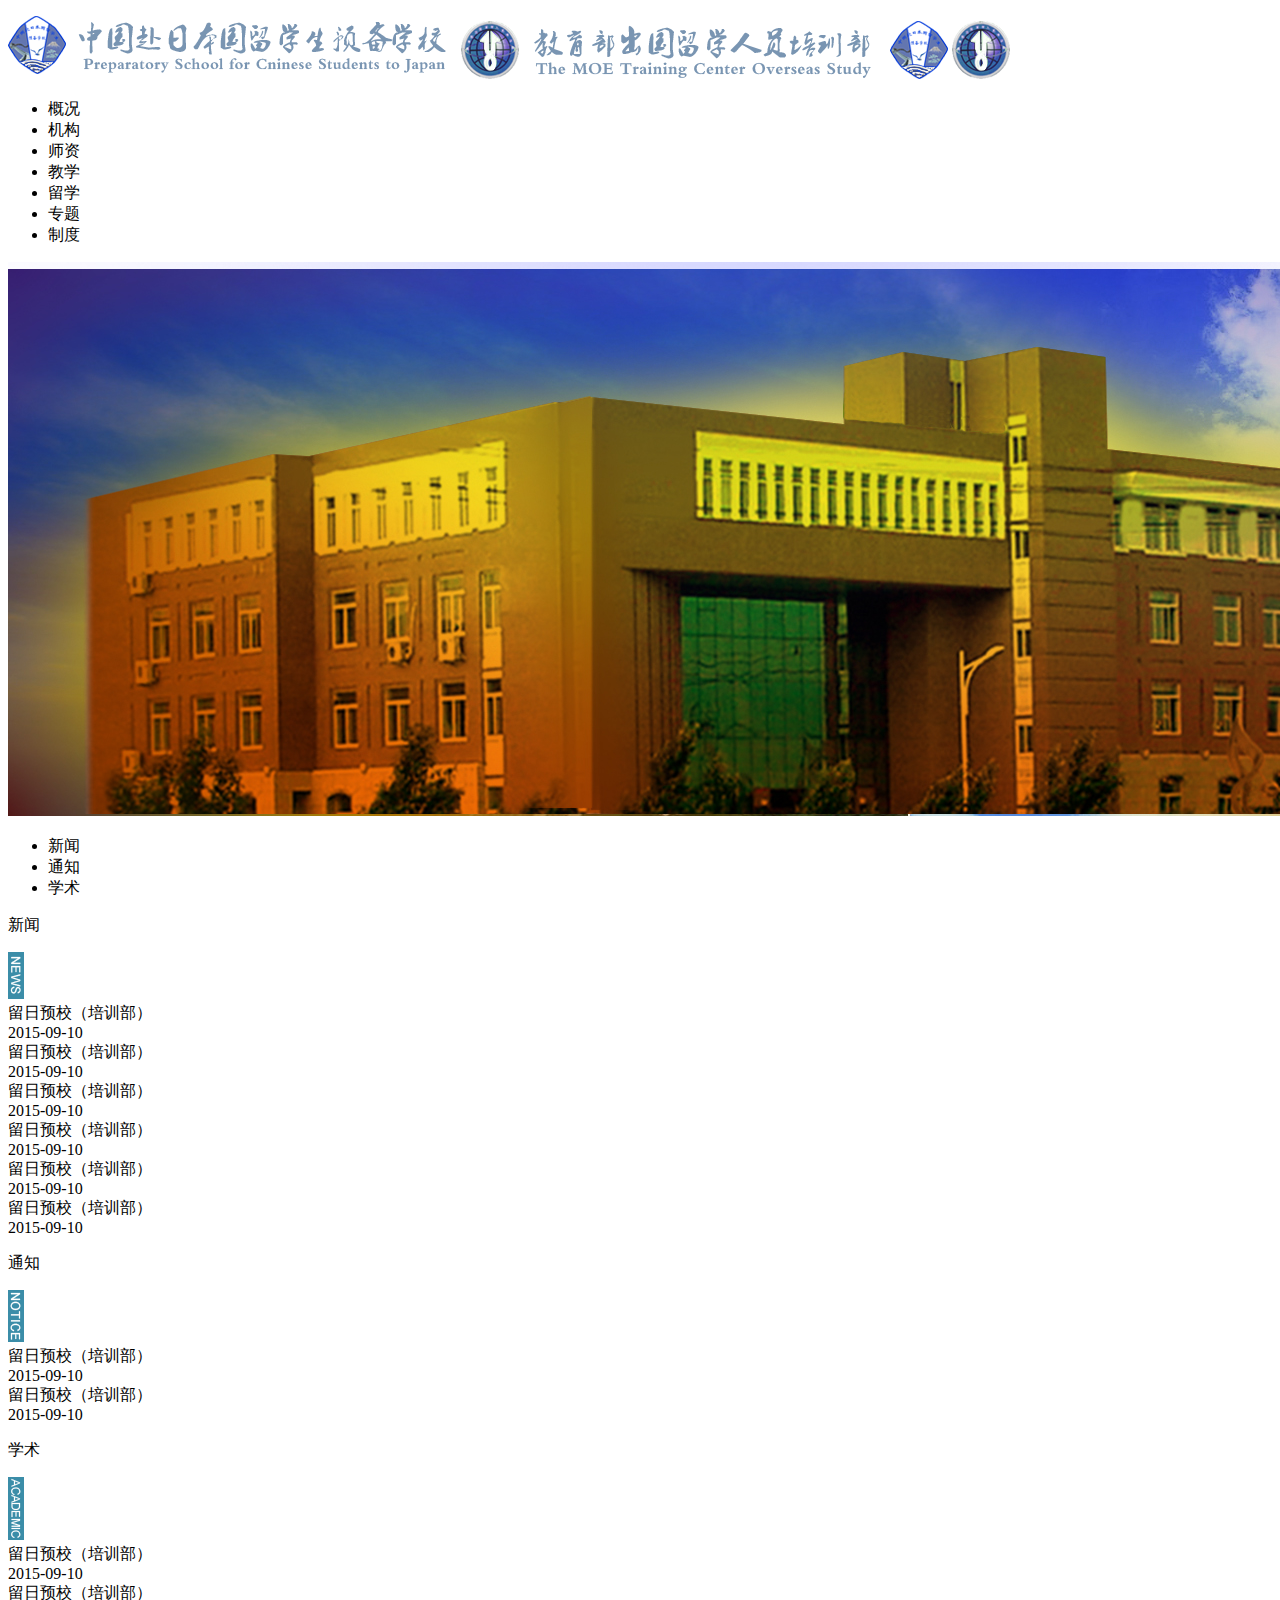
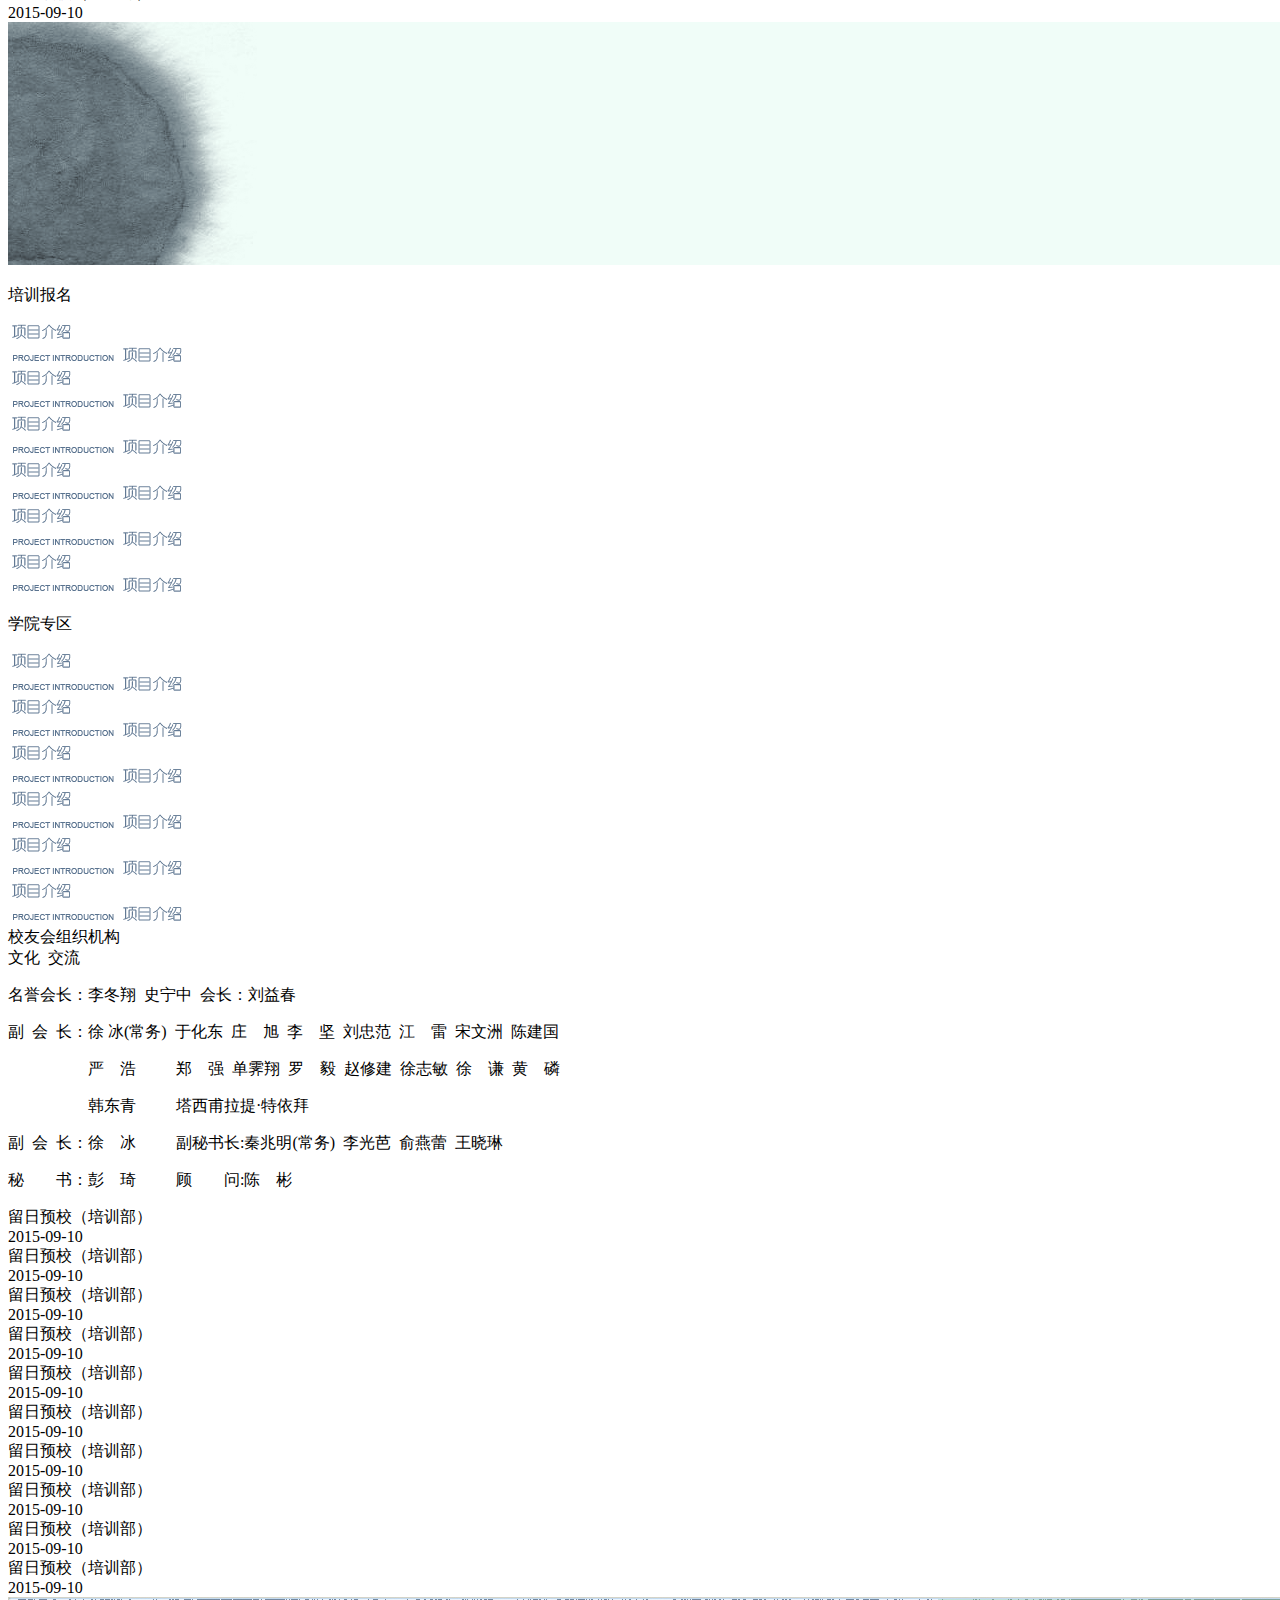
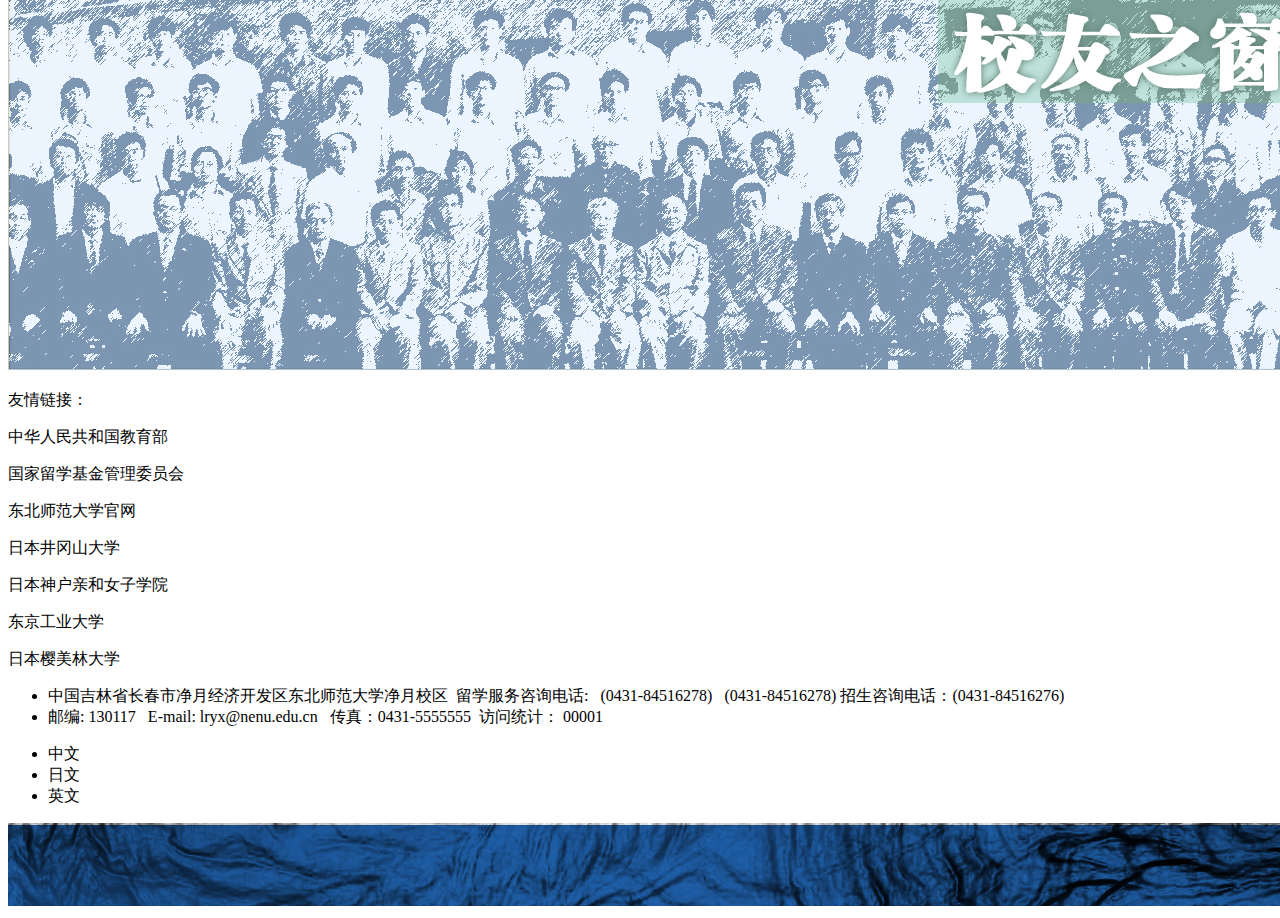
==== commit 4bb609b9: "wrote a readme file" ====
--- a/index.html
+++ b/index.html
@@ -3,7 +3,7 @@
 <head>
     <meta charset="UTF-8">
     <title>东北师范大学留日预校</title>
-    <link href="css/base.css" rel="stylesheet" type="text/css">
+    <link href="css/base1.css" rel="stylesheet" type="text/css">
     <meta name="viewport" content="width=device-width,initial-scale=1">
 </head>
 <body>
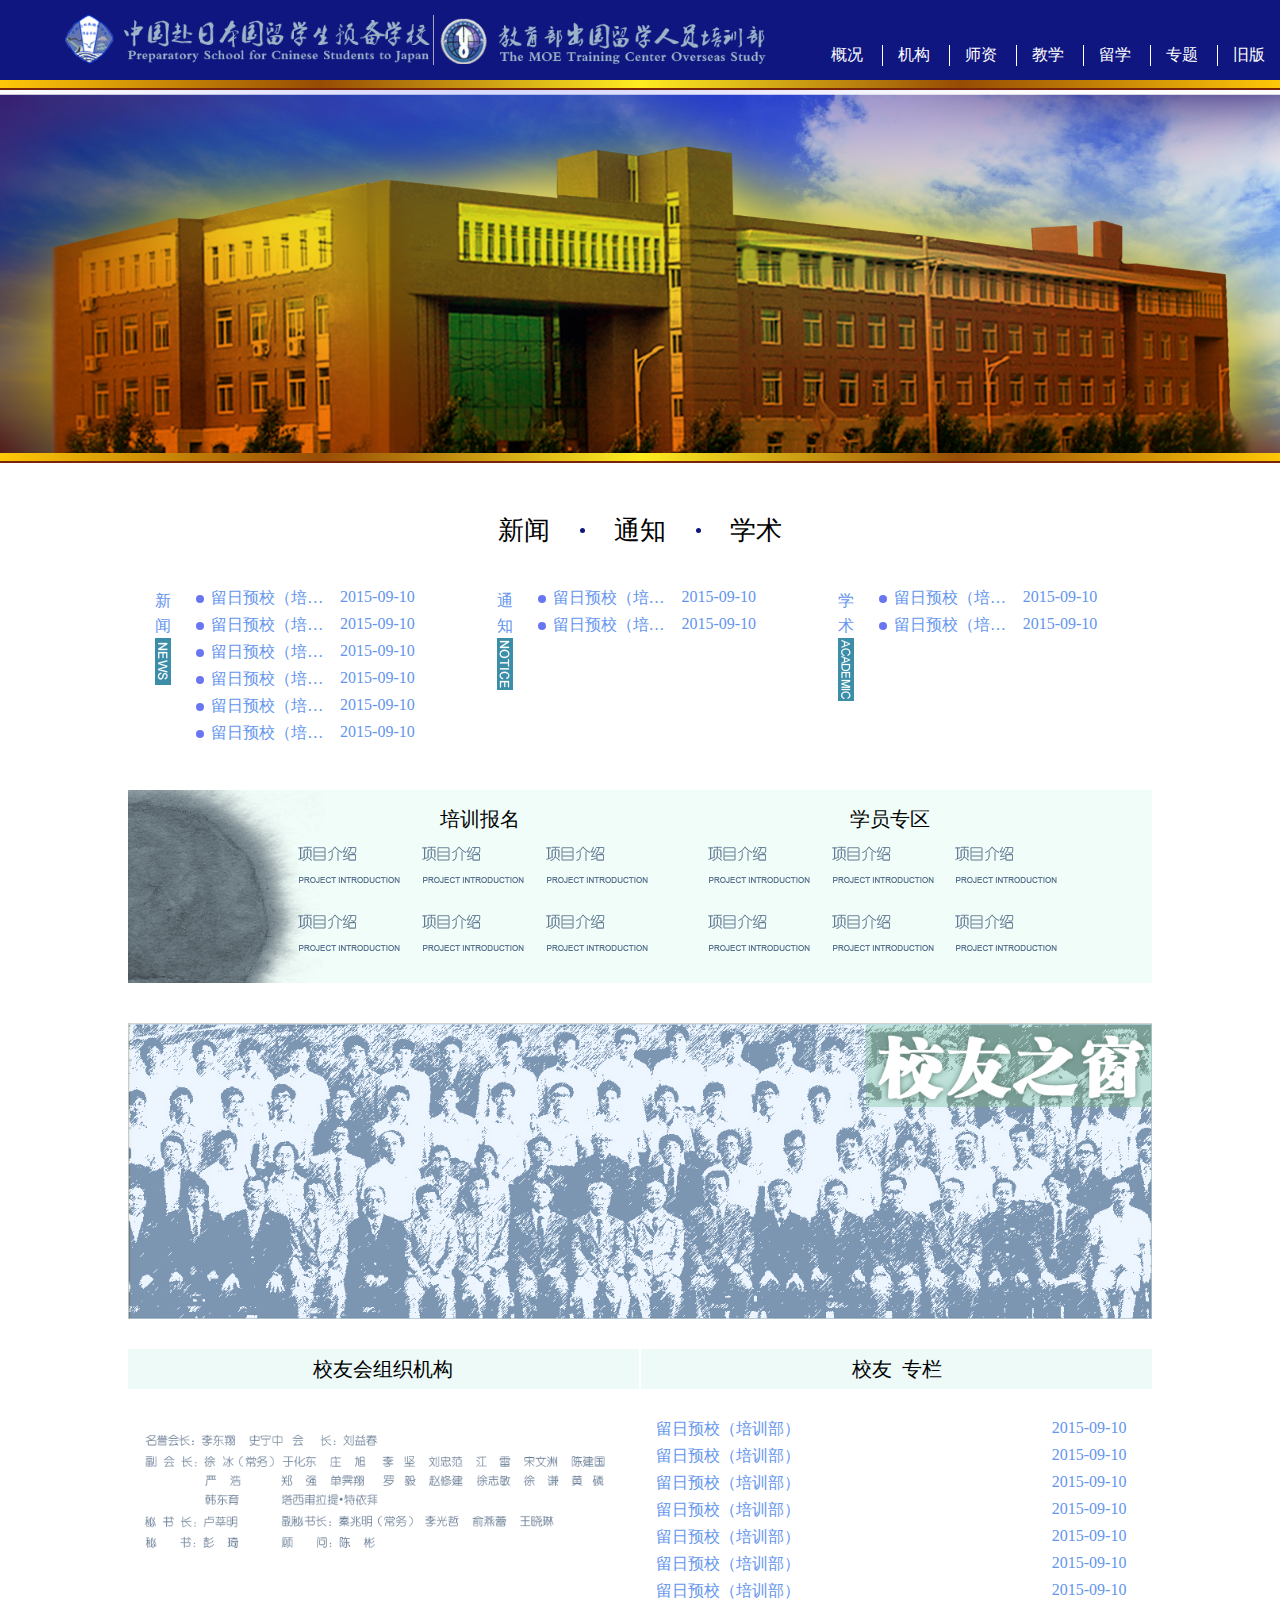
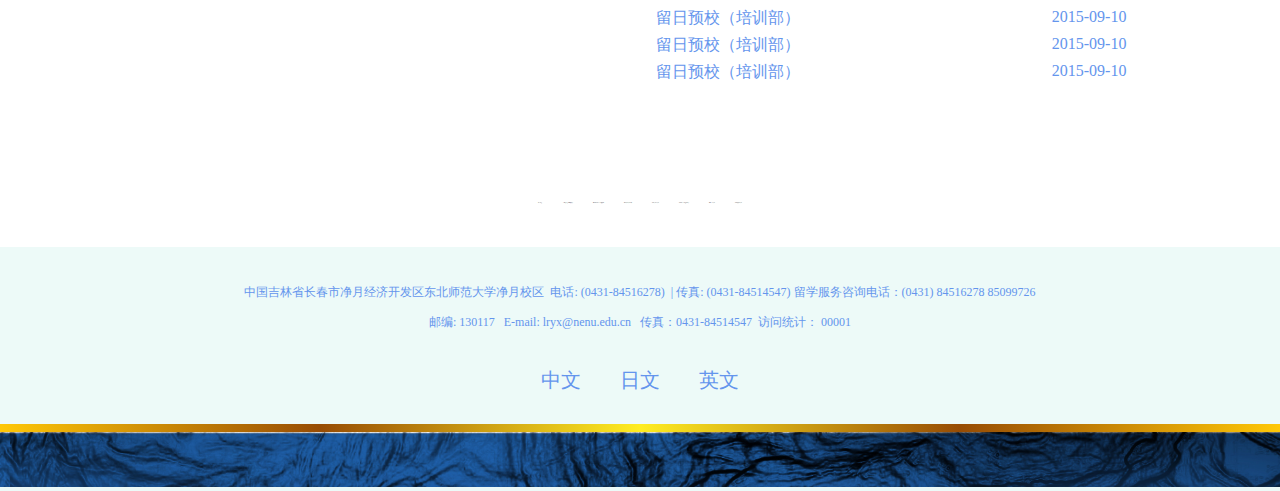
==== commit b748aaea: "2016.3.4更新" ====
--- a/index.html
+++ b/index.html
@@ -3,25 +3,25 @@
 <head>
     <meta charset="UTF-8">
     <title>东北师范大学留日预校</title>
-    <link href="css/base1.css" rel="stylesheet" type="text/css">
+    <link href="css/base.css" rel="stylesheet" type="text/css">
     <meta name="viewport" content="width=device-width,initial-scale=1">
 </head>
 <body>
     <div class="wrapper">
         <div class="nav">
             <div class="navbar">
-                <img id="icon1" src="images/图标.png">
-                <img id="icon2" src="images/图标2.png">
+                <img id="icon1" src="images/图标7.png">
+                <img id="icon2" src="images/图标5.png">
                 <img id="icon3" src="images/预校团徽.png">
                 <img id="icon4" src="images/培训校徽.png">
                 <ul>
-                    <li>概况</li>
+                    <li><a href="survey.html">概况</a></li>
                     <li>机构</li>
                     <li>师资</li>
                     <li>教学</li>
                     <li>留学</li>
                     <li>专题</li>
-                    <li>制度</li>
+                    <li><a href="http://lryx.nenu.edu.cn">旧版</a></li>
                 </ul>
                 <a href="javascript:void(0)" id="nav-switch"></a>
             </div>
@@ -29,6 +29,10 @@
             <div class="bottomHr"></div>
             <div class="carousel">
                 <img src="images/carousel.jpg">
+            </div>
+            <div class="carouselbot">
+                <div class="topHr"></div>
+                <div class="bottomHr"></div>
             </div>
         </div>
         <div class="section1">
@@ -133,41 +137,54 @@
                 <div class="block"><img class="hide1" src="images/项目介绍文字.png" alt="">
                     <img class="hide" src="images/项目介绍(仅文字).png" alt=""></div>
                 <div class="block"><img class="hide1" src="images/项目介绍文字.png" alt="">
-                <img class="hide" src="images/项目介绍(仅文字).png" alt=""></div>
-                <div class="block"><img class="hide1" src="images/项目介绍文字.png" alt="">
-                <img class="hide" src="images/项目介绍(仅文字).png" alt=""></div>
-                <div class="block"><img class="hide1" src="images/项目介绍文字.png" alt="">
-                <img class="hide" src="images/项目介绍(仅文字).png" alt=""></div>
-                <div class="block"><img class="hide1" src="images/项目介绍文字.png" alt="">
-                <img class="hide" src="images/项目介绍(仅文字).png" alt=""></div>
+                    <img class="hide" src="images/项目介绍(仅文字).png" alt=""></div>
+                <div class="block"><img class="hide1" src="images/项目介绍文字.png" alt="">
+                    <img class="hide" src="images/项目介绍(仅文字).png" alt=""></div>
+                <div class="block"><img class="hide1" src="images/项目介绍文字.png" alt="">
+                    <img class="hide" src="images/项目介绍(仅文字).png" alt=""></div>
+                <div class="block"><img class="hide1" src="images/项目介绍文字.png" alt="">
+                    <img class="hide" src="images/项目介绍(仅文字).png" alt=""></div>
             </div>
             <div class="student">
-                <div class="signupTop"><p>学院专区</p></div>
-                <div class="block"><img class="hide1" src="images/项目介绍文字.png" alt="">
-                    <img class="hide" src="images/项目介绍(仅文字).png" alt=""></div>
-                <div class="block"><img class="hide1" src="images/项目介绍文字.png" alt="">
-                    <img class="hide" src="images/项目介绍(仅文字).png" alt=""></div>
-                <div class="block"><img class="hide1" src="images/项目介绍文字.png" alt="">
-                    <img class="hide" src="images/项目介绍(仅文字).png" alt=""></div>
-                <div class="block"><img class="hide1" src="images/项目介绍文字.png" alt="">
-                    <img class="hide" src="images/项目介绍(仅文字).png" alt=""></div>
-                <div class="block"><img class="hide1" src="images/项目介绍文字.png" alt="">
-                    <img class="hide" src="images/项目介绍(仅文字).png" alt=""></div>
-                <div class="block"><img class="hide1" src="images/项目介绍文字.png" alt="">
-                    <img class="hide" src="images/项目介绍(仅文字).png" alt=""></div>
-            </div>
-        </div>
-        <div class="section3"> 
+                <div class="signupTop"><p>学员专区</p></div>
+                <div class="block"><img class="hide1" src="images/项目介绍文字.png" alt="">
+                    <img class="hide" src="images/项目介绍(仅文字).png" alt=""></div>
+                <div class="block"><img class="hide1" src="images/项目介绍文字.png" alt="">
+                    <img class="hide" src="images/项目介绍(仅文字).png" alt=""></div>
+                <div class="block"><img class="hide1" src="images/项目介绍文字.png" alt="">
+                    <img class="hide" src="images/项目介绍(仅文字).png" alt=""></div>
+                <div class="block"><img class="hide1" src="images/项目介绍文字.png" alt="">
+                    <img class="hide" src="images/项目介绍(仅文字).png" alt=""></div>
+                <div class="block"><img class="hide1" src="images/项目介绍文字.png" alt="">
+                    <img class="hide" src="images/项目介绍(仅文字).png" alt=""></div>
+                <div class="block"><img class="hide1" src="images/项目介绍文字.png" alt="">
+                    <img class="hide" src="images/项目介绍(仅文字).png" alt=""></div>
+            </div>
+        </div>
+        <div class="section4"><img src="images/校友之窗.jpg"></div>
+
+        <div class="section3">
             <div class="asso">校友会组织机构</div>
-            <div class="culture">文化&nbsp&nbsp交流</div>
+            <div class="culture">校友&nbsp&nbsp专栏</div>
             <div class="section3Content">
                 <div class="people">
-                    <p>名誉会长：李冬翔&nbsp&nbsp史宁中&nbsp&nbsp会长：刘益春</p>
-                    <p>副  &nbsp会  &nbsp长：徐  冰(常务)&nbsp&nbsp于化东&nbsp&nbsp庄&emsp;旭&nbsp&nbsp李&emsp;坚&nbsp&nbsp刘忠范&nbsp&nbsp江&emsp;雷&nbsp&nbsp宋文洲&nbsp&nbsp陈建国</p>
-                    <p>&emsp;&emsp;&emsp;&emsp;&emsp;严&emsp;浩&emsp;&emsp;&nbsp 郑&emsp;强&nbsp&nbsp单霁翔&nbsp&nbsp罗&emsp;毅&nbsp&nbsp赵修建&nbsp&nbsp徐志敏&nbsp&nbsp徐&emsp;谦&nbsp&nbsp黄&emsp;磷</p>
-                    <p>&emsp;&emsp;&emsp;&emsp;&emsp;韩东青&emsp;&emsp;&nbsp 塔西甫拉提·特依拜</p>
-                    <p>副&nbsp 会 &nbsp长：徐&emsp;冰&emsp;&emsp;&nbsp 副秘书长:秦兆明(常务)  &nbsp李光芭&nbsp&nbsp俞燕蕾&nbsp&nbsp王晓琳</p>
-                    <p>秘&emsp;&emsp;书：彭&emsp;琦&emsp;&emsp;&nbsp 顾&emsp;&emsp;问:陈&emsp;彬</p>
+                    <!--<table>-->
+                        <!--<tr><td>名誉会长</td><td>：李冬翔&nbsp;史宁中&nbsp;</td><td>会&emsp;长</td><td>：刘益春</td></tr>-->
+                        <!--<tr><td style="letter-spacing: 8px">副会长</td><td>：徐 冰(常务)</td><td>于化东</td><td>&emsp;庄&emsp;旭</td><td>&emsp;李&emsp;坚</td><td>&emsp;刘忠范</td><td>&emsp;江&emsp;雷</td><td>&emsp;宋文洲</td><td>&emsp;陈建国</td></tr>-->
+                        <!--<tr><td></td><td>&emsp;严&emsp;浩</td><td>郑&emsp;强</td><td>&emsp;单霁翔</td><td>&emsp;罗&emsp;毅</td><td>&emsp;赵修建</td><td>&emsp;徐志敏</td><td>&emsp;徐&emsp;谦</td><td>&emsp;黄&emsp;磷</td></tr>-->
+                        <!--<tr><td></td><td>&emsp;韩东青</td><td colspan="2">塔西甫拉提·特依拜</td></tr>-->
+                        <!--<tr><td style="letter-spacing: 8px">秘书长</td><td>：徐冰</td><td>副秘书长</td><td colspan="2">：秦兆明(常务)</td><td>&emsp;李光芭</td><td>&emsp;俞燕蕾</td><td>&emsp;王晓琳</td></tr>-->
+                        <!--<tr><td>秘&emsp;&emsp;书</td><td>：彭&emsp;琦</td><td>顾&emsp;&emsp;问</td><td>：陈&emsp;彬</td></tr>-->
+                    <!--</table>-->
+
+                    <img src="images/name.png" alt="names" style="width:100%;">
+
+                    <!--<p>名誉会长：李冬翔&nbsp&nbsp史宁中&nbsp&nbsp会长：刘益春</p>-->
+                    <!--<p>副&nbsp会&nbsp长：徐  冰(常务)&nbsp&nbsp于化东&nbsp&nbsp庄&emsp;旭&nbsp&nbsp李&emsp;坚&nbsp&nbsp刘忠范&nbsp&nbsp江&emsp;雷&nbsp&nbsp宋文洲&nbsp&nbsp陈建国</p>-->
+                    <!--<p>&emsp;&emsp;&emsp;&emsp;&emsp;严&emsp;浩&emsp;&emsp;&nbsp 郑&emsp;强&nbsp&nbsp单霁翔&nbsp&nbsp罗&emsp;毅&nbsp&nbsp赵修建&nbsp&nbsp徐志敏&nbsp&nbsp徐&emsp;谦&nbsp&nbsp黄&emsp;磷</p>-->
+                    <!--<p>&emsp;&emsp;&emsp;&emsp;&emsp;韩东青&emsp;&emsp;&nbsp 塔西甫拉提·特依拜</p>-->
+                    <!--<p>副&nbsp 会 &nbsp长：徐&emsp;冰&emsp;&emsp;&nbsp 副秘书长:秦兆明(常务)  &nbsp李光芭&nbsp&nbsp俞燕蕾&nbsp&nbsp王晓琳</p>-->
+                    <!--<p>秘&emsp;&emsp;书：彭&emsp;琦&emsp;&emsp;&nbsp 顾&emsp;&emsp;问:陈&emsp;彬</p>-->
                 </div>
                 <div class="communicate">
                     <div class="main">
@@ -218,7 +235,7 @@
             </div>
         </div>
         <div class="section4">
-            <img src="images/校友之窗.jpg">
+            <!--<img src="images/校友之窗.jpg">-->
             <div class="links">
                 <div class="link">
                     <p>友情链接：</p>
@@ -241,8 +258,8 @@
         </div>
         <div class="footer">
             <ul>
-                <li>中国吉林省长春市净月经济开发区东北师范大学净月校区 &nbsp;留学服务咨询电话: &nbsp; (0431-84516278) &nbsp; (0431-84516278)&nbsp;招生咨询电话：(0431-84516276)</li>
-                <li> 邮编: 130117 &nbsp; E-mail: lryx@nenu.edu.cn &nbsp; 传真：0431-5555555 &nbsp;访问统计： <span class="count">00001</span>
+                <li>中国吉林省长春市净月经济开发区东北师范大学净月校区 &nbsp;电话:  (0431-84516278) &nbsp;| 传真: (0431-84514547)&nbsp;留学服务咨询电话：(0431) 84516278&nbsp;85099726</li>
+                <li> 邮编: 130117 &nbsp; E-mail: lryx@nenu.edu.cn &nbsp; 传真：0431-84514547 &nbsp;访问统计： <span class="count">00001</span>
                 </li>
             </ul>
             <div class="language">
--- a/css/base.css
+++ b/css/base.css
@@ -0,0 +1,222 @@
+*{margin: 0px; padding: 0px;}
+
+.wrapper{width:100%;}
+#icon1{ position: absolute; left: 60px; top: 15px; border-right: 1px solid rgba(216, 214, 212, 0.74); height: 50px;}
+#icon2{ position: absolute; left:420px; top: 18px; height: 46px;}
+#icon3{position: absolute; left: 60px; top: 15px; height: 50px; display: none;}
+#icon4{position: absolute; left:160px; top: 18px; height: 46px; display: none}
+.navbar{position: relative; height: 80px; background-color: #0f1680;  margin: 0 auto;}
+.navbar>ul{position: absolute; right: 0px; top: 45px;}
+.navbar>ul>li{display: inline-block; list-style: none; font-family: "Microsoft YaHei UI"; color: white; padding: 0px 15px;}
+.navbar>a{display: none;}
+.navbar>ul>li>a{
+    text-decoration: none;
+    color: white;
+}
+.hide{display: none;}
+/*这里用inline-block，只需要把ul设置成absolute就可以撑开父亲元素*/
+
+#nav-switch{width: 30px;  height: 30px;  position: absolute;  right: 30px;  top: 60%;  margin-top: -15px;
+    background: url(../images/icons.png) no-repeat -24px -64px;
+}
+
+.navbar>ul>li:nth-child(n+2){ border-left: 1px solid white}
+.carousel { margin: 0 auto;}
+.carousel img{width: 100%; margin: 0 auto;}
+.topHr{height: 8px; margin: 0 auto;
+    background-image: linear-gradient(left, #ffc808, #974C04, #FFED21, #974C04, #ffc808);
+    /* Firefox 3.6+ */
+    background: -moz-linear-gradient(left, #ffc808, #974C04, #FFED21, #974C04, #ffc808);
+    /* Safari 4-5, Chrome 1-9 */
+    background: -webkit-gradient(linear, left top, right top, from(#ffc808), color-stop(0.25, #974C04), color-stop(0.5, #FFED21), color-stop(0.75, #974C04), to(#ffc808));
+    /* Safari 5.1+, Chrome 10+ */
+    background: -webkit-linear-gradient(left, #ffc808, #974C04, #FFED21, #974C04, #ffc808);
+    /* Opera 11.10+ */
+    background: -o-linear-gradient(left, #ffc808, #974C04, #FFED21, #974C04, #ffc808);
+}
+.bottomHr{height: 2px; margin: 0 auto;
+    background-color: #79240b;
+}
+
+.carouselbot{
+    position: relative;
+    top: -10px;
+}
+
+.section1Content{
+    color:cornflowerblue;
+}
+.section1Top{text-align: center; margin: 40px 0px;}
+
+.section1Top li{display:inline-block; padding: 0 30px; font-family: "Microsoft YaHei UI"; font-size: 1.6em; position: relative}
+
+.section1Top li:nth-child(n+2)::before{
+    content:"";
+    height:5px;
+    width:5px;
+    border-radius: 5px;
+    background-color: #0f1680;
+    position: absolute;
+    top: 15px;
+    left: -4px;
+}
+
+.section1{width:80%; margin: 0 auto;}
+.section1Content{}
+.section1Content>div{width: 33.333%; float: left}
+
+
+
+.sidebar{
+    float: left;
+    width: 20%;
+    height :10%;
+}
+
+.sidebarInner{
+    width:20%;
+    margin: 0 auto;
+}
+.sidebarInner p{
+    line-height: 25px;
+}
+
+.content{
+    float: left;
+    width:80%;
+}
+.ic{height: 8px; width: 8px; border-radius: 50%; background-color: #6976f2; margin: 7px 7px 7px 0; float: left}
+.title{
+    position: absolute;
+    left: 15px;
+    right: 80px;
+    float: left;
+    overflow: hidden;
+    white-space: nowrap;
+    text-overflow: ellipsis;
+}
+.date{float: right;}
+.item{height: 24px; width: 80%; margin-bottom: 3px; position: relative}
+
+.section2{position: relative}
+.section2>img{margin: 40px auto; width: 80%; display: block}
+
+.section2>*:not(img){position: absolute; width: 29%; top: 8%; height: 55%}
+
+/*.signup{background-color: #FFED21; left: 23%; }*/
+/*.student{background-color: blueviolet; left: 55%;}*/
+.signup{left: 23%; }
+.student{left: 55%;}
+.signupTop{text-align: center; font-family: "Microsoft YaHei UI";}
+.signupTop>p{font-size: 20px;}
+.signup>.block{width: 33.33%; float: left; padding:3% 0px;}
+.student>.block{width: 33.33%; float: left; padding:3% 0px;}
+
+
+.section3{
+    padding: 30px;
+    overflow: hidden;
+    width: 80%;
+    margin: 0 auto;
+}
+.section3>.asso,
+.section3>.culture{text-align: center; font-family: "Microsoft YaHei UI"; height: 40px; background-color: #edfaf8; width: 49.9%; line-height: 40px; font-size: 20px}
+.asso{float: left}
+.culture{float: right}
+
+.section3Content{    color:cornflowerblue;   }
+.section3Content>.people,
+.section3Content>.communicate{width: 49.9%; padding: 30px 0px;}
+.people{float: left;}
+.people{      font-size: 17px;  font-family: "Microsoft YaHei UI";  }
+.communicate{float: right; position: relative}
+.main>.content{width: 95%; margin: 0 auto;}
+.main>.content>.item{width: 100%}
+
+.section4{width: 80%; margin: 0 auto;}
+.section4>img{display: block; width: 100%;}
+.links{margin: 40px 0px; text-align: center}
+.link{padding: 0px 10px; display: inline-block; font-size: 1px;}
+
+.footer{
+    text-align: center;
+    font-size: 12px;
+    color: cornflowerblue;
+    background-color: #edfaf8;
+}
+.footerimg>img{
+    width: 100%;
+}
+.footer>ul{
+    padding: 30px 0px 30px 0px;
+    line-height: 30px;
+}
+
+.language>ul>li{
+
+    display: inline-block;
+    font-size: 20px;
+    padding: 0px 18px 30px;
+}
+
+@media screen and (max-width: 1599px) and (min-width: 1251px) {
+    .people{      font-size: 15px;  font-family: "Microsoft YaHei UI";  }
+}
+
+@media screen and (max-width: 1250px) and (min-width: 1141px) {
+    .navbar>ul>li{padding: 0px 8px;}
+    .people{      font-size: 14px;  font-family: "Microsoft YaHei UI";  }
+}
+
+@media screen and (max-width: 1140px) and (min-width: 1001px) {
+    #icon1,#icon2{display: none;}
+    #icon3,#icon4{display: block;}
+    .section1,.section2>img,.section3,.section4{width: 90%;}
+    .people{      font-size: 13px;  font-family: "Microsoft YaHei UI";  }
+  /*   .hide{display: block}
+  .hide1{display: none} */
+}
+
+@media screen and (max-width: 1000px) and (min-width: 720px) {
+    .section1Content>div{width: 100%;}
+    .section1Content .news,
+    .section1Content .notice{width: 50%;}
+    .section1Top>ul>li{font-size: 1em;}
+    .section1Top>ul>li:nth-child(n+2)::before{height:4px; width:4px; top: 9px;}
+    #icon1,#icon2{display: none;}
+    #icon3,#icon4{display: block;}
+    .academic>.sidebar{width:10%;}
+    .academic>.content{width:90%;}
+    .hide{display: block}
+    .hide1{display: none}
+    .people{      font-size: 12px;  font-family: "Microsoft YaHei UI";  }
+}
+
+@media screen and (max-width: 719px) {
+    .section1Content>div{width: 100%;}
+    .section1Top li{font-size: .5em;}
+    .section1Top li:nth-child(n+2)::before{height:2px; width:2px; top: 7px;}
+    #icon1,#icon2{display: none;}
+    #icon3,#icon4{display: block;}
+    .navbar>ul {
+        position: absolute;
+        top: 111%;
+        width: 100%;
+        text-align: center;
+        font-size: 21px;
+    }
+    .navbar>ul>li {
+        display: block;
+        list-style: none;
+        font-family: "Microsoft YaHei UI";
+        color: white;
+        padding: 10px 15px;
+        background-color: rgba(7,7,7,0.8);
+        border-bottom: 1px #555 solid;
+    }
+    .navbar>ul{display: none;}
+    .navbar>a{display: block;}
+    .hide{display: block}
+    .hide1{display: none}
+    .people{      font-size: 12px;  font-family: "Microsoft YaHei UI";  }
+}